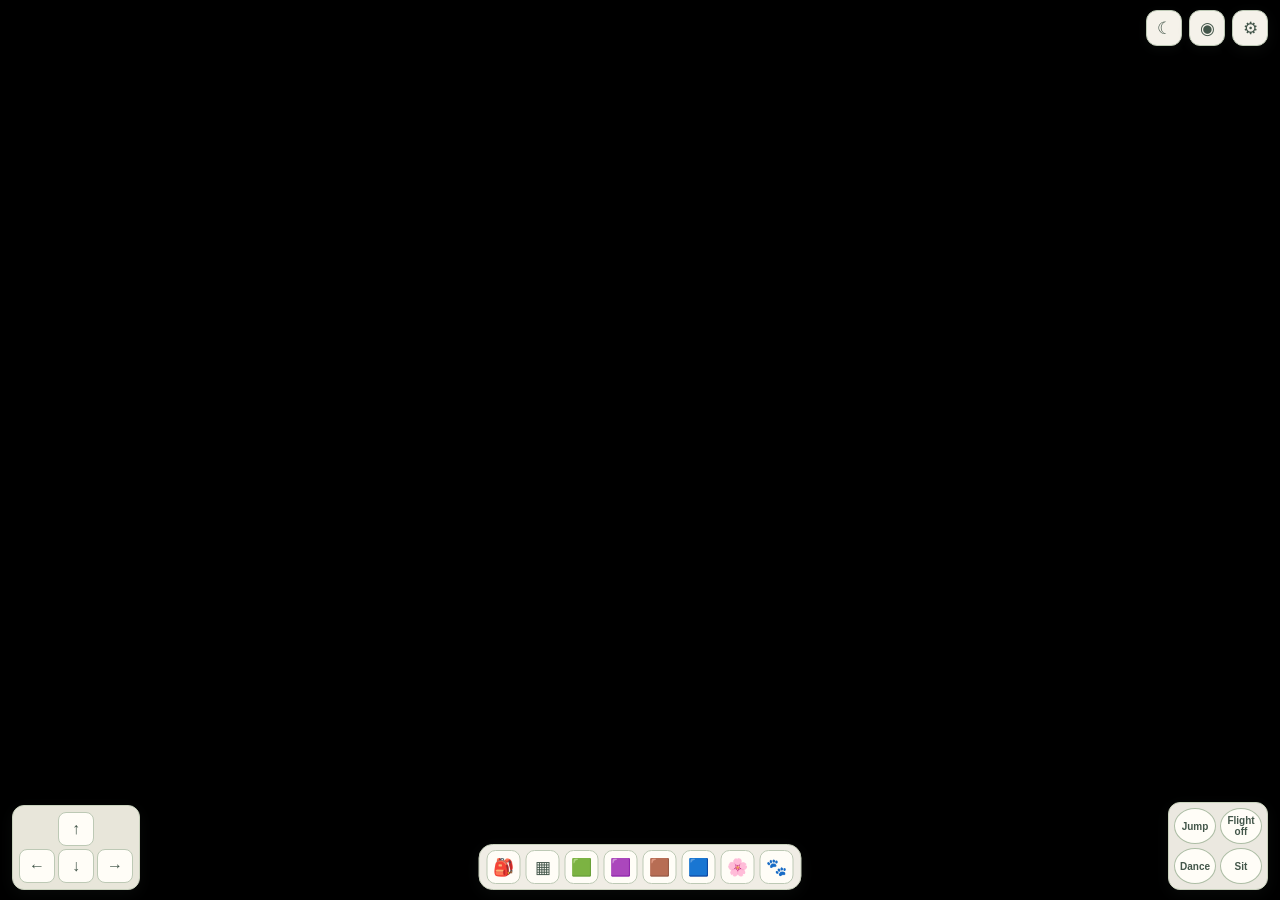
==== offline/index.html @ 8db03ddc "Audit and fix starter clearing, device layout and iPad detection" ====
<!doctype html>
<html lang="en">
<head>
<meta charset="utf-8"><meta name="viewport" content="width=device-width,initial-scale=1,viewport-fit=cover,maximum-scale=1,user-scalable=no">
<meta http-equiv="Content-Security-Policy" content="default-src 'none'; script-src 'self'; style-src 'unsafe-inline'; manifest-src 'self'; img-src 'self' data: blob:; connect-src 'self'; worker-src 'self'; font-src 'none'; object-src 'none'; base-uri 'none'; form-action 'none'">
<meta name="theme-color" content="#f3ecdc">
<link rel="manifest" href="../manifest.json">
<link rel="icon" type="image/svg+xml" href="../diycraft-icon.svg">
<link rel="apple-touch-icon" sizes="192x192" href="../diycraft-icon-192.png">
<title>DIYCraft — Peaceful Painterly World</title>
<style>
:root{color-scheme:light;--paper:#f6f0e3;--ink:#43564a;--muted:#718075}
*{box-sizing:border-box}html,body{margin:0;width:100%;height:100%;overflow:hidden;background:var(--paper);font-family:Arial,sans-serif;color:var(--ink)}
#three-world{position:absolute;inset:0;width:100%;height:100%;display:block;touch-action:none}
#world-feedback{position:fixed;z-index:11;left:50%;bottom:calc(18px + env(safe-area-inset-bottom));transform:translateX(-50%);max-width:min(90vw,440px);padding:10px 15px;border:1px solid #b8c9b2;border-radius:12px;background:rgba(48,68,52,.95);box-shadow:0 5px 20px #233a2b38;color:#fffdf5;font:600 13px/1.4 Arial,sans-serif;text-align:center;pointer-events:none}
#world-feedback[hidden]{display:none!important}
.panel{position:absolute;z-index:2;left:14px;top:14px;max-width:min(520px,calc(100vw - 28px));max-height:calc(100dvh - 28px);overflow:auto;padding:12px 14px;background:rgba(255,252,244,.94);border:1px solid #c9d2bd;border-radius:14px;box-shadow:0 5px 22px #43564a18}
h1{font:700 15px Georgia,serif;margin:0 0 5px}.sub{font-size:11px;color:var(--muted);line-height:1.4}
.toolbar{display:flex;flex-wrap:wrap;gap:7px;margin-top:10px;align-items:center}
button,select,input{font:12px Arial,sans-serif;color:var(--ink);background:#fffdf7;border:1px solid #bdc9b5;border-radius:8px;padding:7px 9px}
button{cursor:pointer}button:disabled{opacity:.45;cursor:not-allowed}
#color{width:35px;height:32px;padding:2px}#status{font:11px/1.45 Arial,sans-serif;color:var(--muted);margin-top:8px;max-width:390px}

#player-controls{position:absolute;z-index:3;left:14px;bottom:14px;padding:10px;background:#fffdf0e8;border:1px solid #c9d2bd;border-radius:14px;box-shadow:0 4px 16px #43564a22;touch-action:none}
#player-controls[hidden]{display:none}.dpad{display:grid;grid-template-columns:repeat(3,48px);grid-template-rows:repeat(2,46px);gap:5px}
.dpad button{font-size:18px;font-weight:700;padding:0;touch-action:none;user-select:none;-webkit-user-select:none}
.dpad button[data-move="forward"]{grid-column:2;grid-row:1}.dpad button[data-move="left"]{grid-column:1;grid-row:2}.dpad button[data-move="back"]{grid-column:2;grid-row:2}.dpad button[data-move="right"]{grid-column:3;grid-row:2}
#play-instructions{font-size:10px;line-height:1.35;color:var(--muted);margin-top:6px;max-width:150px}
/* Shared neighbor coloring activity */
#neighbor-coloring[hidden]{display:none!important}
.neighbor-color-shade{position:fixed;z-index:20;inset:0;display:flex;align-items:center;justify-content:center;padding:12px;background:rgba(39,55,43,.58);backdrop-filter:blur(5px)}
.neighbor-color-panel{width:min(820px,100%);max-height:94vh;overflow:auto;padding:16px;background:#fffdf5;border:1px solid #c9d2bd;border-radius:18px;box-shadow:0 16px 50px #263c3250}
.neighbor-color-head,.neighbor-color-page-head,.neighbor-color-tools,.neighbor-color-actions{display:flex;align-items:center;gap:8px;flex-wrap:wrap}
.neighbor-color-head{justify-content:space-between;margin-bottom:8px}
.neighbor-color-head h2{font:700 19px Georgia,serif;margin:0;color:#405a46}
.neighbor-color-note{font-size:12px;line-height:1.45;color:#718075;margin:6px 0 12px}
.neighbor-color-templates{display:grid;grid-template-columns:repeat(3,minmax(0,1fr));gap:10px}
.neighbor-color-template{min-width:0;padding:8px;background:#f5f1e7;border:1px solid #d9dfd2;border-radius:12px;text-align:left}
.neighbor-color-template img{display:block;width:100%;aspect-ratio:640/460;object-fit:contain;background:#fffdf8;border:1px solid #e8e2d5;border-radius:8px}
.neighbor-color-template span{display:block;margin-top:6px;font-size:12px;font-weight:700}
.neighbor-color-work[hidden]{display:none!important}
.neighbor-color-page-head{justify-content:space-between;margin:8px 0}
.neighbor-color-page-title{font-size:13px;font-weight:700}
.neighbor-color-canvas-wrap{position:relative;width:100%;max-width:760px;margin:0 auto;background:#fffdf8;border:1px solid #e4ddce;border-radius:12px;overflow:hidden}
#neighbor-color-canvas{display:block;width:100%;height:auto;touch-action:none;background:#fffdf8}
#neighbor-color-cursor{position:absolute;left:0;top:0;width:16px;height:16px;border:2px solid white;border-radius:50%;box-shadow:0 0 0 2px #54684d88;pointer-events:none;opacity:0;transform:translate(-50%,-50%);transition:opacity .12s}
#neighbor-color-cursor.active{opacity:1}
.neighbor-color-live{display:flex;align-items:center;gap:10px;margin:10px 0;padding:9px 11px;background:#edf4e8;border:1px solid #dce7d5;border-radius:12px}
.neighbor-color-avatar{font-size:25px}
.neighbor-color-live-copy{flex:1;min-width:0}
.neighbor-color-live-copy strong{display:block;font-size:12px}
.neighbor-color-live-copy small{display:block;color:#657563;font-size:11px;line-height:1.4;margin-top:2px}
.neighbor-color-progress{height:6px;margin-top:7px;background:#d9e3d3;border-radius:8px;overflow:hidden}
#neighbor-color-progress-fill{display:block;width:0;height:100%;background:#8aaa79;transition:width .2s}
.neighbor-color-tools{display:flex;align-items:center;gap:8px;flex-wrap:wrap;margin:8px 0}
.neighbor-color-tools label{display:flex;align-items:center;gap:5px;font-size:11px;color:#657563}
#neighbor-color-color{width:36px;height:32px;padding:2px}
#neighbor-color-brush{width:105px}
.neighbor-color-tools button,.neighbor-color-actions button{padding:8px 10px}
.neighbor-color-actions{justify-content:space-between;margin-top:8px}
.neighbor-color-help{font-size:11px;line-height:1.45;color:#718075;margin:9px 0 0}
/* Isolated 60-slot pouches and crafting panel */
#inventory-panel[hidden]{display:none!important}
.inventory-shade{position:fixed;z-index:24;inset:0;display:flex;align-items:center;justify-content:center;padding:10px;background:rgba(39,55,43,.56);backdrop-filter:blur(4px)}
.inventory-panel{width:min(680px,100%);max-height:94vh;overflow:auto;padding:14px;background:#fffdf5;border:1px solid #c9d2bd;border-radius:16px;box-shadow:0 16px 50px #263c3250}
.inventory-head{display:flex;align-items:center;justify-content:space-between;gap:10px}
.inventory-head h2{font:700 18px Georgia,serif;margin:0;color:#405a46}
.inventory-tabs{display:flex;flex-wrap:wrap;gap:6px;margin:12px 0 8px}
.inventory-tabs button{font-size:11px;padding:7px 9px}
.inventory-tabs button.active{background:#e4eddf;border-color:#8aaa79}
.inventory-summary,.inventory-feedback,.inventory-help{font-size:11px;line-height:1.45;color:#718075;margin:7px 0}
.inventory-grid{display:grid;grid-template-columns:repeat(6,minmax(0,1fr));gap:6px;margin:10px 0}
.inventory-slot{min-width:0;min-height:67px;padding:5px 3px;display:flex;flex-direction:column;align-items:center;justify-content:center;gap:2px;background:#f5f1e7;border:1px solid #e1dccf;border-radius:9px;text-align:center}
.inventory-slot.item{background:#fffdf8;border-color:#cbd6c1}
.inventory-slot.bucket{cursor:pointer}
.inventory-slot small{max-width:100%;overflow-wrap:anywhere;font-size:9px;line-height:1.2;color:#617261}
.inventory-slot .inventory-icon{font-size:19px;line-height:1.1}
.inventory-slot .inventory-count{font-size:9px;font-weight:700;color:#405a46}
.inventory-recipes{display:grid;grid-template-columns:repeat(2,minmax(0,1fr));gap:8px;margin-top:10px}
.inventory-recipe{padding:10px;background:#f5f1e7;border:1px solid #d9dfd2;border-radius:11px}
.inventory-recipe strong{display:block;font-size:12px}
.inventory-recipe p{font-size:11px;line-height:1.4;color:#718075;margin:5px 0 8px}
.inventory-recipe button{width:100%;font-weight:700}
@media(max-width:420px){.inventory-panel{padding:10px}.inventory-grid{grid-template-columns:repeat(5,minmax(0,1fr));gap:4px}.inventory-slot{min-height:62px}.inventory-tabs{gap:4px}.inventory-tabs button{padding:6px;font-size:10px}.inventory-recipes{grid-template-columns:1fr}}
/* Gentle animal-care interaction */
#animal-care[hidden],#animal-care-flash[hidden]{display:none!important}
.animal-care-shade{position:fixed;z-index:22;inset:0;display:flex;align-items:center;justify-content:center;padding:12px;background:rgba(39,55,43,.58);backdrop-filter:blur(5px)}
.animal-care-panel{width:min(420px,100%);padding:17px;background:#fffdf5;border:1px solid #c9d2bd;border-radius:18px;box-shadow:0 16px 50px #263c3250}
.animal-care-head{display:flex;align-items:center;justify-content:space-between;gap:8px}
.animal-care-head h2{font:700 19px Georgia,serif;margin:0;color:#405a46}
.animal-care-note{font-size:12px;line-height:1.5;color:#718075;margin:12px 0}
.animal-care-grid{display:grid;grid-template-columns:repeat(2,minmax(0,1fr));gap:8px;margin:14px 0}
.animal-care-grid button{min-height:58px;padding:9px;font-size:13px;font-weight:700}
.animal-care-feedback{padding:12px;border-radius:12px;background:#eaf4e6;color:#31543c;font-size:13px;font-weight:750;min-height:44px}
.animal-care-help{font-size:11px;line-height:1.45;color:#718075;margin:10px 0 0}
#animal-care-flash{position:fixed;z-index:5;pointer-events:none;transform:translate(-50%,-100%);font:30px/1 Arial,sans-serif;filter:drop-shadow(0 2px 4px #263c3266)}
@media(max-width:600px){.animal-care-shade{padding:8px}.animal-care-panel{padding:13px;border-radius:15px}.animal-care-head h2{font-size:17px}.animal-care-grid button{font-size:12px;padding:8px 5px}}
@media(max-width:600px){
 .neighbor-color-shade{padding:7px}
 .neighbor-color-panel{max-height:96vh;padding:11px;border-radius:14px}
 .neighbor-color-templates{grid-template-columns:repeat(2,minmax(0,1fr));gap:7px}
 .neighbor-color-template{padding:6px}
 .neighbor-color-template span{font-size:11px}
 .neighbor-color-head h2{font-size:16px}
 .neighbor-color-tools{gap:6px}
 .neighbor-color-tools label{font-size:10px}
 .neighbor-color-tools button,.neighbor-color-actions button{padding:7px 8px;font-size:11px}
}
/* Calm, grouped control panel: one place for options, with collapsible sections. */
.toolbar{display:grid;grid-template-columns:minmax(0,1fr);gap:9px;align-items:stretch;margin-top:10px}
.settings-section{border:1px solid #d1d8c8;border-radius:13px;background:rgba(255,253,246,.84);overflow:hidden}
.settings-section>summary{padding:11px 13px;font-weight:700;cursor:pointer;list-style:none;display:flex;align-items:center;gap:9px}
.settings-section>summary::-webkit-details-marker{display:none}
.settings-section>summary:before{content:"＋";font-size:15px;color:#647c5d}
.settings-section[open]>summary:before{content:"−"}
.settings-section-controls{display:flex;flex-wrap:wrap;align-items:center;gap:9px;padding:10px 12px 13px;border-top:1px solid #e1e5da}
.settings-section-controls label{display:flex;align-items:center;gap:6px;flex-wrap:wrap}
.settings-section-controls select{max-width:100%}
#add,#remove,#water-add,#fill-hole,#dig-ground{display:none!important}
#settings-panel{width:min(560px,calc(100vw - 28px))}
@media(max-width:600px){.settings-section>summary{padding:12px;font-size:16px}.settings-section-controls{gap:7px;padding:9px}.settings-section-controls button,.settings-section-controls select{min-height:40px}}
@media(max-width:600px){.panel{left:8px;top:8px;max-height:46vh;overflow:auto}.toolbar{gap:5px}button,select{padding:6px 7px}#player-controls{left:8px;bottom:8px;padding:7px}.dpad{grid-template-columns:repeat(3,44px);grid-template-rows:repeat(2,42px)}}


#world-feedback{bottom:calc(18px + env(safe-area-inset-bottom))}

/* Compact settings entry point; the full build/save dashboard stays mounted while collapsed. */
#settings-toggle{position:fixed;z-index:13;left:14px;top:14px;width:44px;height:44px;padding:0;border:1px solid #bdc9b5;border-radius:50%;background:rgba(255,252,244,.96);box-shadow:0 4px 16px #43564a25;font-size:23px;line-height:1;touch-action:manipulation}
#settings-toggle:focus-visible,#settings-close:focus-visible,.player-action-button:focus-visible{outline:3px solid #789d72;outline-offset:3px}
#settings-panel{position:fixed;z-index:12;left:14px;top:68px;right:auto;width:min(540px,calc(100vw - 28px));max-height:min(78dvh,calc(100dvh - 82px));overflow:auto}
#settings-panel[hidden]{display:none!important}
.settings-heading{display:flex;align-items:center;justify-content:space-between;gap:10px;margin-bottom:5px}
.settings-heading h1{margin:0}
#settings-close{flex:0 0 auto;padding:6px 9px}
#flight-vertical-controls{position:absolute;left:calc(100% + 8px);bottom:0;display:grid;grid-template-rows:repeat(2,42px);gap:5px;padding:6px;background:rgba(255,252,244,.94);border:1px solid #c9d2bd;border-radius:12px;box-shadow:0 4px 16px #43564a22}
#flight-vertical-controls[hidden]{display:none!important}
.flight-vertical-button{width:56px;height:42px;min-width:56px;padding:3px 4px;font-size:11px;font-weight:700;touch-action:none;user-select:none;-webkit-user-select:none}
#player-actions{position:fixed;z-index:4;right:14px;bottom:calc(14px + env(safe-area-inset-bottom));display:flex;align-items:flex-end;gap:10px;padding:7px;background:rgba(255,252,244,.92);border:1px solid #c9d2bd;border-radius:18px;box-shadow:0 4px 16px #43564a22;touch-action:none}
#player-actions[hidden]{display:none!important}
.player-action-button{width:64px;height:64px;min-width:64px;padding:0;border-radius:50%;font-size:13px;font-weight:700;background:#fffdf7;border-color:#aebea6;touch-action:none;user-select:none;-webkit-user-select:none}
#player-controls{bottom:calc(14px + env(safe-area-inset-bottom));left:calc(14px + env(safe-area-inset-left))}
@media(max-width:600px){
 #settings-toggle{left:8px;top:8px}
 #settings-panel{left:8px;top:60px;width:calc(100vw - 16px);max-height:min(64dvh,calc(100dvh - 72px))}
 
 #player-controls{left:8px;bottom:calc(8px + env(safe-area-inset-bottom));padding:7px}
 #player-actions{right:8px;bottom:calc(8px + env(safe-area-inset-bottom));gap:7px;padding:5px}
 .player-action-button{width:58px;height:58px;min-width:58px;font-size:12px}
}

/* Isolated Character Studio */
#character-studio[hidden]{display:none!important}
.character-shade{position:fixed;z-index:26;inset:0;display:flex;align-items:center;justify-content:center;padding:10px;background:rgba(39,55,43,.58);backdrop-filter:blur(5px)}
.character-panel{width:min(680px,100%);max-height:95vh;overflow:auto;padding:15px;background:#fffdf5;border:1px solid #c9d2bd;border-radius:17px;box-shadow:0 16px 50px #263c3250}
.character-head{display:flex;align-items:center;justify-content:space-between;gap:10px}.character-head h2{font:700 19px Georgia,serif;margin:0;color:#405a46}
.character-note{font-size:11px;line-height:1.45;color:#718075;margin:8px 0 12px}
.character-presets{display:grid;grid-template-columns:repeat(4,minmax(0,1fr));gap:7px}
.character-preset{display:flex;flex-direction:column;align-items:flex-start;gap:4px;padding:8px;background:#f5f1e7;text-align:left;min-width:0}
.character-preset.active{background:#e8f0e3;border-color:#8aaa79;box-shadow:inset 0 0 0 1px #8aaa79}
.character-preset strong{font-size:11px}.character-preset small{font-size:9px;color:#718075;line-height:1.3}.character-preset .look-icon{font-size:20px}
.character-preview-card{display:flex;align-items:center;gap:12px;padding:10px;margin:12px 0;background:#eef3e8;border:1px solid #dce6d4;border-radius:12px}
#character-preview{display:block;width:112px;height:124px;flex:0 0 112px;border:1px solid #d2e0da;border-radius:9px;background:#dcecf0}
.character-preview-copy{font-size:12px;line-height:1.5}.character-preview-copy strong{font-size:13px}.character-preview-copy small{display:block;color:#718075}
.character-section{font:700 12px Georgia,serif;color:#526b55;margin:13px 0 7px}
.character-fields{display:grid;grid-template-columns:repeat(4,minmax(0,1fr));gap:8px}
.character-fields label{display:flex;flex-direction:column;gap:4px;font-size:10px;color:#657563}
.character-fields select{width:100%;min-width:0}.character-fields input[type=color]{width:100%;height:34px;padding:2px}
.character-actions{display:flex;gap:8px;justify-content:flex-end;margin-top:12px}.character-actions button{min-width:120px}
#character-feedback{font-size:11px;line-height:1.4;color:#718075;min-height:16px;margin:8px 0 0}
@media(max-width:560px){.character-panel{padding:11px;max-height:96vh}.character-head h2{font-size:17px}.character-presets{grid-template-columns:repeat(2,minmax(0,1fr))}.character-fields{grid-template-columns:repeat(2,minmax(0,1fr))}.character-preview-card{gap:9px}#character-preview{width:92px;height:104px;flex-basis:92px}}

/* Art Studio and saved gallery */
#art-studio[hidden],#gallery-panel[hidden]{display:none!important}
.art-shade{position:fixed;z-index:27;inset:0;display:flex;align-items:center;justify-content:center;padding:10px;background:rgba(39,55,43,.58);backdrop-filter:blur(5px)}
.art-panel,.gallery-panel{width:min(760px,100%);max-height:95vh;overflow:auto;padding:15px;background:#fffdf5;border:1px solid #c9d2bd;border-radius:17px;box-shadow:0 16px 50px #263c3250}
.art-head,.gallery-head{display:flex;align-items:center;justify-content:space-between;gap:10px}.art-head h2,.gallery-head h2{font:700 19px Georgia,serif;margin:0;color:#405a46}
.art-note,.gallery-note{font-size:11px;line-height:1.45;color:#718075;margin:8px 0 12px}
.art-tools{display:flex;align-items:center;gap:10px;flex-wrap:wrap;margin:10px 0}.art-tools label{display:flex;align-items:center;gap:6px;font-size:11px;color:#657563}
#art-paint-color{width:38px;height:33px;padding:2px}#art-brush-size{width:125px}
#art-canvas{display:block;width:100%;height:auto;max-height:56vh;object-fit:contain;border:1px solid #e1dccf;border-radius:10px;background:#fffdf8;touch-action:none;cursor:crosshair}
.art-name-row{display:flex;align-items:center;gap:8px;margin:10px 0}.art-name-row label{font-size:11px;color:#657563;flex:0 0 auto}.art-name-row input{flex:1;min-width:0}
.art-actions{display:flex;flex-wrap:wrap;justify-content:space-between;gap:8px;margin-top:10px}.art-actions button{min-height:36px}
#art-feedback{font-size:11px;line-height:1.4;color:#718075;min-height:16px;margin:7px 0 0}
.gallery-grid{display:grid;grid-template-columns:repeat(3,minmax(0,1fr));gap:10px;margin-top:12px}
.gallery-card{min-width:0;padding:8px;background:#f5f1e7;border:1px solid #d9dfd2;border-radius:12px}
.gallery-card img{display:block;width:100%;aspect-ratio:640/390;object-fit:contain;background:#fffdf8;border:1px solid #e8e2d5;border-radius:8px}
.gallery-card strong{display:block;overflow-wrap:anywhere;margin-top:7px;font-size:11px;color:#526b55}
.gallery-empty{padding:20px 10px;text-align:center;font-size:12px;color:#718075;background:#f5f1e7;border-radius:10px}
@media(max-width:560px){.art-panel,.gallery-panel{padding:11px;max-height:96vh}.art-head h2,.gallery-head h2{font-size:17px}.gallery-grid{grid-template-columns:repeat(2,minmax(0,1fr))}.art-name-row{align-items:stretch;flex-direction:column;gap:4px}#art-canvas{max-height:48vh}}

/* JSON backup / restore controls */
.backup-controls{display:flex;align-items:center;gap:8px;flex-wrap:wrap;padding:8px 10px;margin:8px 0;background:#f3f1e7;border:1px solid #dce2d4;border-radius:10px}
.backup-controls label{display:flex;align-items:center;gap:6px;min-width:0;font-size:11px;color:#586b58}
#world-name{width:min(230px,45vw);min-width:110px;padding:7px;border:1px solid #cdd5c8;border-radius:7px;background:#fffdf8;color:#435244}
#backup-restore{max-width:170px;font-size:10px}
#backup-feedback{font-size:11px;line-height:1.4;color:#718075;min-height:16px;margin:4px 2px 8px}
.backup-controls button{min-height:34px}
@media(max-width:560px){.backup-controls{gap:6px;padding:8px}.backup-controls label{flex:1 1 100%}#world-name{width:100%;flex:1}#backup-restore{max-width:100%}.backup-controls button{flex:1 1 46%}}

.design-shade[hidden]{display:none!important}
.design-shade{position:fixed;z-index:29;inset:0;display:flex;align-items:center;justify-content:center;padding:10px;background:rgba(39,55,43,.58);backdrop-filter:blur(5px)}
.design-panel{width:min(520px,100%);max-height:94vh;overflow:auto;padding:15px;background:#fffdf5;border:1px solid #c9d2bd;border-radius:16px;box-shadow:0 16px 50px #263c3250}
.design-head{display:flex;align-items:center;justify-content:space-between;gap:8px}.design-head h2{font:700 18px Georgia,serif;margin:0;color:#405a46}
.design-note{font-size:11px;line-height:1.45;color:#718075;margin:8px 0 12px}
.design-fields{display:grid;grid-template-columns:repeat(2,minmax(0,1fr));gap:10px}
.design-fields label{display:flex;flex-direction:column;gap:5px;font-size:11px;color:#657563}
.design-fields input[type=color]{width:100%;height:38px;padding:2px}.design-fields select{width:100%}
.design-preview{display:flex;align-items:center;gap:12px;margin:10px 0;padding:10px;background:#eef3e8;border:1px solid #dce6d4;border-radius:10px}
.design-chip{width:64px;height:54px;flex:0 0 64px;border:2px solid #fff;border-radius:8px;box-shadow:0 1px 4px #0002}
.design-preview-copy{font-size:11px;line-height:1.5}.design-preview-copy strong{display:block;font-size:12px}
.design-actions{display:flex;justify-content:flex-end;gap:8px;margin-top:12px}
.inventory-actions{display:flex;justify-content:flex-end;gap:8px;margin-top:9px}
@media(max-width:560px){.design-panel{padding:11px;max-height:96vh}.design-head h2{font-size:16px}.design-fields{grid-template-columns:1fr}}

/* Compact tap-first HUD */
#top-controls{position:fixed;z-index:13;top:calc(10px + env(safe-area-inset-top));right:12px;display:flex;gap:7px}
/* Override the legacy fixed upper-left gear rule: the gear is a normal
   member of the top-right utility row, not its own positioned layer. */
#top-controls #settings-toggle{position:relative;inset:auto;z-index:auto;left:auto;right:auto;top:auto;bottom:auto;width:36px;height:36px;min-width:36px;border-radius:11px;font-size:17px;order:3}
.hud-icon-button{width:36px;height:36px;min-width:36px;padding:0;display:grid;place-items:center;border:1px solid #bdc9b5;border-radius:11px;background:rgba(255,252,244,.96);box-shadow:0 3px 12px #43564a22;font-size:17px;line-height:1;touch-action:manipulation}
.hud-icon-button:focus-visible,.hud-tool:focus-visible,.hud-action:focus-visible{outline:3px solid #789d72;outline-offset:2px}
#settings-panel{position:fixed;z-index:16;left:auto;right:10px;top:calc(54px + env(safe-area-inset-top));width:min(560px,calc(100vw - 20px));max-height:min(72dvh,calc(100dvh - 70px));}
#settings-panel[hidden]{display:none!important}
#settings-panel .settings-heading{display:flex;align-items:center;justify-content:space-between;gap:12px}
#settings-panel .settings-section>summary{font-size:13px;padding:9px 11px}
#settings-panel .settings-section-controls{gap:7px;padding:8px 10px}
#settings-panel .backup-controls{display:flex;flex-wrap:wrap;gap:7px}
#settings-panel details.settings-section:first-child>summary{border-top:0}
#hud-dismiss[hidden],#sleep-menu[hidden],#view-menu[hidden],#quick-picker[hidden]{display:none!important}
#hud-dismiss{position:fixed;z-index:30;inset:0;background:transparent}
.hud-popover{position:fixed;z-index:36;top:calc(54px + env(safe-area-inset-top));right:12px;width:min(260px,calc(100vw - 24px));padding:10px;background:rgba(255,252,244,.98);border:1px solid #c9d2bd;border-radius:13px;box-shadow:0 8px 28px #263c3233;display:grid;gap:7px}
.hud-popover button,.hud-picker-button{min-height:36px;padding:8px 10px;text-align:left;font-size:12px}
#quick-picker{position:fixed;z-index:37;left:50%;bottom:calc(72px + env(safe-area-inset-bottom));transform:translateX(-50%);width:min(420px,calc(100vw - 24px));max-height:min(48dvh,420px);overflow:auto;padding:12px;background:rgba(255,252,244,.98);border:1px solid #c9d2bd;border-radius:14px;box-shadow:0 8px 28px #263c3233}
.hud-picker-head{display:flex;align-items:center;justify-content:space-between;gap:8px;margin-bottom:9px}
.hud-picker-head strong{font:700 14px Georgia,serif;color:#405a46}
.hud-picker-head button{width:30px;height:30px;padding:0}
.hud-picker-grid,.hud-choice-grid{display:grid;grid-template-columns:repeat(auto-fit,minmax(88px,1fr));gap:6px}
.hud-picker-grid button,.hud-choice-button{min-height:36px;padding:7px 8px;font-size:11px}
.hud-choice-group{display:grid;gap:5px;min-width:0}
.hud-choice-title{font-size:11px;font-weight:700;color:#60725f}
.hud-choice-button.active,.hud-picker-grid button.active{background:#e4eddf;border-color:#8aaa79;box-shadow:inset 0 0 0 1px #8aaa79}
.hud-native-choice{position:absolute!important;width:1px!important;height:1px!important;opacity:0!important;pointer-events:none!important;clip-path:inset(50%)!important}
.hud-color-choice{display:flex;align-items:center;justify-content:space-between;gap:10px;margin:9px 0;font-size:12px}
.hud-color-choice input{width:48px;height:34px;padding:2px}
.hud-picker-primary{width:100%;margin-top:8px;text-align:center!important;font-weight:700!important;background:#e4eddf!important}
.hud-picker-note{font-size:11px;line-height:1.4;color:#718075;margin:8px 0 0}
#build-toolbar{position:fixed;z-index:18;left:50%;bottom:calc(10px + env(safe-area-inset-bottom));transform:translateX(-50%);display:flex;align-items:center;justify-content:center;gap:5px;padding:5px 7px;background:rgba(255,252,244,.94);border:1px solid #c9d2bd;border-radius:14px;box-shadow:0 4px 16px #43564a22;max-width:calc(100vw - 24px);overflow-x:auto;overscroll-behavior-x:contain;scrollbar-width:none}
#build-toolbar::-webkit-scrollbar{display:none}
.hud-tool{width:34px;height:34px;min-width:34px;padding:0;display:grid;place-items:center;border-radius:9px;font-size:17px;line-height:1;touch-action:manipulation}
#player-controls{z-index:18;left:12px;bottom:calc(10px + env(safe-area-inset-bottom));padding:6px;border-radius:12px}
#player-controls .dpad{grid-template-columns:repeat(3,36px);grid-template-rows:repeat(2,34px);gap:3px}
#player-controls .dpad button{font-size:16px;min-width:36px;min-height:34px}
#player-controls .dpad button[data-move="forward"]{grid-column:2;grid-row:1}
#player-controls .dpad button[data-move="left"]{grid-column:1;grid-row:2}
#player-controls .dpad button[data-move="back"]{grid-column:2;grid-row:2}
#player-controls .dpad button[data-move="right"]{grid-column:3;grid-row:2}
#play-instructions{display:none}
#player-actions{z-index:18;right:12px;bottom:calc(10px + env(safe-area-inset-bottom));display:grid;grid-template-columns:repeat(2,42px);gap:4px;padding:5px;border-radius:12px}
.player-action-button{width:42px;height:36px;min-width:42px;padding:3px;font-size:10px;line-height:1.1}
#dance,#sit{font-size:10px}
@media(max-width:700px){
 #top-controls{top:calc(8px + env(safe-area-inset-top));right:8px;gap:5px}
 .hud-icon-button{width:34px;height:34px;min-width:34px;font-size:16px}
 #top-controls #settings-toggle{width:34px;height:34px;min-width:34px;font-size:16px}
 #settings-panel{top:calc(50px + env(safe-area-inset-top));right:8px;width:calc(100vw - 16px);max-height:64dvh}
 #build-toolbar{bottom:calc(102px + env(safe-area-inset-bottom));width:calc(100vw - 16px);justify-content:flex-start}
 #player-controls{left:8px;bottom:calc(8px + env(safe-area-inset-bottom));padding:5px}
 #flight-vertical-controls{left:calc(100% + 5px);grid-template-rows:repeat(2,34px);gap:3px;padding:4px}
 .flight-vertical-button{width:50px;height:34px;min-width:50px;padding:2px;font-size:10px}
 #player-actions{right:8px;bottom:calc(8px + env(safe-area-inset-bottom));gap:3px;padding:4px}
 #quick-picker{bottom:calc(148px + env(safe-area-inset-bottom));max-height:42dvh}
}
@media(max-height:520px) and (orientation:landscape){
 #build-toolbar{bottom:calc(8px + env(safe-area-inset-bottom));left:50%;width:auto;max-width:42vw}
 #player-controls,#player-actions{bottom:calc(8px + env(safe-area-inset-bottom))}
 #quick-picker{bottom:calc(64px + env(safe-area-inset-bottom));max-height:58dvh}
}
@media(min-width:701px) and (max-width:960px){
 #build-toolbar{bottom:calc(100px + env(safe-area-inset-bottom))}
 #quick-picker{bottom:calc(148px + env(safe-area-inset-bottom));max-height:min(48dvh,420px)}
}

</style></head>
<body>
<canvas id="three-world" aria-label="Three-dimensional DIYCraft world: tap to build or fill a hole, press and hold for 0.6 seconds to dig or remove a block, drag to look around" title="Tap to build or fill · Hold 0.6s to dig or remove · Drag to look around"></canvas>
<div id="world-feedback" role="status" aria-live="polite" hidden></div>
<div id="top-controls" aria-label="World controls">
 <button id="settings-toggle" class="hud-icon-button" type="button" aria-label="Open setup settings" aria-controls="settings-panel" aria-expanded="false" title="Setup settings">⚙</button>
 <button id="sleep-toggle" class="hud-icon-button" type="button" aria-label="Sleeping options" aria-controls="sleep-menu" aria-expanded="false" title="Sleeping options">☾</button>
 <button id="view-toggle" class="hud-icon-button" type="button" aria-label="Viewing options" aria-controls="view-menu" aria-expanded="false" title="Viewing options">◉</button>
</div>
<div id="hud-dismiss" hidden aria-hidden="true"></div>
<div id="sleep-menu" class="hud-popover" hidden aria-label="Sleeping options">
 <button type="button" data-sleep-action="sleep">Sleep here</button>
 <button type="button" data-sleep-action="transformer">Transformer sleep</button>
 <button type="button" data-sleep-action="set-bed">Set home bed</button>
 <button type="button" data-sleep-action="go-home">Go home and sleep</button>
</div>
<div id="view-menu" class="hud-popover" hidden aria-label="Viewing options">
 <button type="button" data-view-mode="build">Build view</button>
 <button type="button" data-view-mode="third">Third-person view</button>
 <button type="button" data-view-mode="first">First-person view</button>
 <button type="button" data-view-mode="fullscreen">Full screen</button>
</div>
<section id="quick-picker" hidden aria-label="Quick selection panel">
 <div class="hud-picker-head"><strong id="quick-picker-title">Choose an option</strong><button id="quick-picker-close" type="button" aria-label="Close options">✕</button></div>
 <div id="quick-picker-content"></div>
</section>
<nav id="build-toolbar" aria-label="Building toolbar">
 <button class="hud-tool" type="button" data-hud-tool="inventory" aria-label="Inventory backpack" title="Inventory">🎒</button>
 <button class="hud-tool" type="button" data-hud-tool="tiles" aria-label="Tile designs" title="Tiles">▦</button>
 <button class="hud-tool" type="button" data-hud-tool="green" aria-label="Grass and leaves" title="Grass and leaves">🟩</button>
 <button class="hud-tool" type="button" data-hud-tool="stone" aria-label="Stone design" title="Stone">🟪</button>
 <button class="hud-tool" type="button" data-hud-tool="dirt" aria-label="Dirt and soil" title="Dirt">🟫</button>
 <button class="hud-tool" type="button" data-hud-tool="water" aria-label="Water" title="Water">🟦</button>
 <button class="hud-tool" type="button" data-hud-tool="flower" aria-label="Flower colors" title="Flowers">🌸</button>
 <button class="hud-tool" type="button" data-hud-tool="animal" aria-label="Choose animal" title="Animals">🐾</button>
</nav>



<section id="settings-panel" class="panel" role="dialog" aria-labelledby="settings-title" aria-modal="false" hidden>
<div class="settings-heading"><h1 id="settings-title">DIYCraft · Peaceful Painterly World</h1><button id="settings-close" type="button" aria-label="Close settings">Close ✕</button></div>
<div class="sub">Explore, build, paint, and care for your world · Watercolor + colored-pencil texture</div>
 <div class="toolbar">
<details class="settings-section" open><summary>Build &amp; Materials</summary><div class="settings-section-controls">
<label for="block-type">Material <select id="block-type"><option value="grass">Grass</option><option value="water">Water</option><option value="dirt">Dirt</option><option value="stone">Stone</option><option value="wood">Wood</option><option value="leaves">Leaves</option><option value="brick">Brick</option><option value="glass">Glass</option><option value="sand">Sand</option><option value="snow">Snow</option><option value="flower">Flower</option><option value="tall_grass">Tall grass</option><option value="custom">Custom</option><option value="door">Door</option><option value="tile">Tile</option></select></label>
<label for="color">Custom color <input id="color" type="color" value="#70b85a" aria-label="Custom block color"></label><label for="door-style">Door style <select id="door-style"><option value="classic">Classic door</option><option value="window">Window door</option><option value="garden">Garden door</option></select></label>
<button id="add" type="button">Place on face</button><button id="door" type="button" disabled>Open / close door</button>
<label for="pattern">Tile pattern <select id="pattern" aria-label="Tile pattern"><option value="grid">Grid</option><option value="brick">Brick</option><option value="checker">Checker</option><option value="diagonal">Diagonal</option><option value="diamond">Diamond</option><option value="hexagon">Hexagon</option><option value="herringbone">Herringbone</option><option value="basket">Basket Weave</option><option value="mosaic">Mosaic</option><option value="terrazzo">Terrazzo</option><option value="waves">Waves</option><option value="dots">Dots</option><option value="floral">Floral</option><option value="stars">Stars</option><option value="sunburst">Sunburst</option><option value="scallop">Scallop</option><option value="parquet">Parquet</option><option value="pebble">Pebble</option><option value="cross">Cross</option><option value="spiral">Spiral</option></select></label><button id="apply-pattern" type="button" disabled>Apply tile pattern</button><button id="clear-placed" type="button">Clear placed blocks</button>
</div></details>
<details class="settings-section"><summary>World &amp; Water</summary><div class="settings-section-controls">
<label for="time-mode">Time of day <select id="time-mode" aria-label="Time of day"><option value="day">Day</option><option value="sunset">Sunset</option><option value="night">Night</option><option value="auto">Auto cycle</option></select></label>
<label for="water-x">Pool X <input id="water-x" type="number" value="14" step="1" aria-label="Water pool X coordinate"></label><label for="water-z">Pool Z <input id="water-z" type="number" value="-5" step="1" aria-label="Water pool Z coordinate"></label><button id="water-collect" type="button">Collect water</button><button id="fish-add" type="button">Add fish</button>
</div></details>
<details class="settings-section"><summary>Characters &amp; Animals</summary><div class="settings-section-controls">
<label for="animal-species">Animal <select id="animal-species" aria-label="Animal species"><option value="sheep">Sheep</option><option value="cat">Cat</option><option value="dog">Dog</option><option value="cow">Cow</option><option value="horse">Horse</option><option value="bird">Bird</option><option value="giraffe">Giraffe</option></select></label><button id="animal-place" type="button">Place an animal</button>
<label for="activity-mode">Activity <select id="activity-mode" aria-label="Character activity"><option value="sleep">Sleep here</option><option value="transformer">Transformer sleep</option><option value="sit">Sit</option><option value="work">Work</option><option value="dance">Dance</option><option value="stop">Stop activity</option></select></label><button id="activity-apply" type="button">Start activity</button><button id="set-home-bed" type="button">Set home bed</button><button id="go-home" type="button">Go home &amp; sleep</button><button id="play-mode" type="button">Enter Play Mode</button><button id="camera-mode" type="button" disabled>First person</button><button id="fullscreen-toggle" type="button" aria-label="Toggle full screen">Full screen</button>
</div></details>
<details class="settings-section"><summary>Creative Studios &amp; Collection</summary><div class="settings-section-controls">
<select id="bucket-item" aria-label="Choose a recovered Material Bucket item"><option value="">Bucket: none selected</option></select><button id="inventory-open" type="button">Pouches &amp; Crafting</button><button id="character-open" type="button">Character Studio</button><button id="art-open" type="button">Art Studio</button><button id="gallery-open" type="button">Gallery</button><button id="solid-design-open" type="button">Solid designer</button><button id="door-design-open" type="button">Door design</button><button id="tile-design-open" type="button">Tile design</button>
</div></details>
<div class="gesture-action-compat" hidden aria-hidden="true">
 <button id="remove" type="button" disabled>Remove</button>
 <button id="water-add" type="button">Add water</button>
 <button id="fill-hole" type="button">Fill hole</button>
 <button id="dig-ground" type="button">Dig ground</button>
</div></div>
<div class="backup-controls" aria-label="World name and backup controls">
 <label for="world-name">World name <input id="world-name" maxlength="30" value="My Peaceful World"></label>
 <button id="world-name-apply" type="button">Set name</button>
 <button id="save-now" type="button" class="primary">Save now</button>
 <button id="backup-download" type="button">Download backup</button>
 <label for="backup-restore">Restore backup <input id="backup-restore" type="file" accept=".json,.gz,.diycraft.gz,application/json,application/gzip"></label>
</div>
<div id="backup-feedback" aria-live="polite">Your world is saved locally on this device. Use Download backup to keep a portable copy.</div>
<div id="offline-ready-note" aria-live="polite">Preparing offline game files…</div>
<div id="status">Opening your saved world…</div>
</section>
<section id="player-controls" hidden aria-label="Touch movement controls">
 <div class="dpad">
  <button type="button" data-move="forward" aria-label="Move forward">↑</button>
  <button type="button" data-move="left" aria-label="Move left">←</button>
  <button type="button" data-move="back" aria-label="Move backward">↓</button>
  <button type="button" data-move="right" aria-label="Move right">→</button>
 </div>
 <div id="play-instructions">Hold arrows to move · Tap to build · Hold world to dig · Drag to look</div>
  <div id="flight-vertical-controls" hidden aria-label="Vertical flight controls">
   <button id="flight-rise" class="flight-vertical-button" type="button" data-flight-vertical="1" aria-label="Rise while flying" title="Rise">UP ↑</button>
   <button id="flight-descend" class="flight-vertical-button" type="button" data-flight-vertical="-1" aria-label="Descend while flying" title="Descend">DOWN ↓</button>
  </div>
</section>
<section id="player-actions" hidden aria-label="Touch action controls">
 <button id="jump" class="player-action-button" type="button" disabled aria-label="Jump">Jump</button>
 <button id="flight" class="player-action-button" type="button" disabled aria-label="Toggle flight">Fly</button>
  <button id="dance" class="player-action-button" type="button" aria-label="Dance">Dance</button>
  <button id="sit" class="player-action-button" type="button" aria-label="Sit">Sit</button>
</section>

<section id="neighbor-coloring" class="neighbor-color-shade" hidden aria-label="Color together with a neighbor">
 <div class="neighbor-color-panel" role="dialog" aria-modal="true" aria-labelledby="neighbor-color-title">
  <div class="neighbor-color-head"><h2 id="neighbor-color-title">🖍 Color together</h2><button id="neighbor-color-close" type="button">Close ✕</button></div>
  <p id="neighbor-color-note" class="neighbor-color-note">A kind neighbor is sitting with you for a quiet coloring activity. No talking is needed.</p>
  <div id="neighbor-color-templates" class="neighbor-color-templates" aria-label="Choose a coloring picture"></div>
  <div id="neighbor-color-work" class="neighbor-color-work" hidden>
   <div class="neighbor-color-page-head"><strong id="neighbor-color-page-title" class="neighbor-color-page-title">My coloring page</strong><button id="neighbor-color-back" type="button">Choose another picture</button></div>
   <div class="neighbor-color-canvas-wrap">
    <canvas id="neighbor-color-canvas" width="640" height="460" aria-label="Shared coloring page"></canvas>
    <div id="neighbor-color-cursor" aria-hidden="true"></div>
   </div>
   <div class="neighbor-color-live"><div class="neighbor-color-avatar">🧑‍🎨</div><div class="neighbor-color-live-copy"><strong id="neighbor-color-neighbor-title">Your neighbor is ready to color</strong><small id="neighbor-color-status">Their colors will appear on this same shared picture.</small><div class="neighbor-color-progress"><span id="neighbor-color-progress-fill"></span></div></div></div>
   <div class="neighbor-color-tools">
    <label>Color <input id="neighbor-color-color" type="color" value="#f3a45c"></label>
    <label>Brush <input id="neighbor-color-brush" type="range" min="4" max="34" value="13"></label>
    <button id="neighbor-color-fill" class="primary" type="button">🪣 Fill</button>
    <button id="neighbor-color-brush-tool" type="button">🖌 Brush</button>
    <button id="neighbor-color-undo" type="button">↶ Undo</button>
   </div>
   <div class="neighbor-color-actions"><button id="neighbor-color-reset" type="button">Start this picture again</button><button id="neighbor-color-save" class="primary" type="button">Save our picture</button></div>
   <p class="neighbor-color-help">Tap inside a closed shape to fill it, or choose Brush to color by hand. The neighbor adds a few colors to your shared picture. Your shared picture is saved with your world on this device.</p>
  </div>
 </div>
</section>
<section id="inventory-panel" class="inventory-shade" hidden aria-label="Pouches and crafting">
 <div class="inventory-panel" role="dialog" aria-modal="true" aria-labelledby="inventory-title">
  <div class="inventory-head"><h2 id="inventory-title">Your Pouches</h2><button id="inventory-close" type="button">Close ✕</button></div>
  <div class="inventory-tabs" role="tablist" aria-label="Inventory tabs">
   <button type="button" data-inventory-tab="materials" class="active">Resources · 60</button>
   <button type="button" data-inventory-tab="crafted">Crafted · 60</button>
   <button type="button" data-inventory-tab="bucket">Material Bucket</button>
   <button type="button" data-inventory-tab="recipes">Crafting</button>
  </div>
  <p id="inventory-summary" class="inventory-summary">Your resources, recovered materials, and crafted items are saved with your world.</p>
  <div id="inventory-slots" class="inventory-grid" aria-live="polite"></div>
  <div id="inventory-recipes" class="inventory-recipes" hidden></div>
  <p id="inventory-feedback" class="inventory-feedback" aria-live="polite"></p>
  <div class="inventory-actions"><button id="bucket-empty" type="button">Empty Material Bucket</button></div>
  <p class="inventory-help">These tools change your current world and save locally on this device.</p>
 </div>
</section>
<section id="character-studio" class="character-shade" hidden aria-label="Character Studio">
 <div class="character-panel" role="dialog" aria-modal="true" aria-labelledby="character-title">
  <div class="character-head"><h2 id="character-title">Character Studio</h2><button id="character-close" type="button">Close ✕</button></div>
  <p class="character-note">Choose a starter look, then make the hair, outfit, accessories and colors your own. Changes apply to your world and save automatically.</p>
  <div class="character-section">Starter looks</div>
  <div class="character-presets">
   <button type="button" class="character-preset" data-character-look="explorer"><span class="look-icon">🧥</span><strong>Garden Explorer</strong><small>Red hoodie · teal pants</small></button>
   <button type="button" class="character-preset" data-character-look="sunshine"><span class="look-icon">🌻</span><strong>Golden Sunshine</strong><small>Golden hair · bright overalls</small></button>
   <button type="button" class="character-preset" data-character-look="artist"><span class="look-icon">🎨</span><strong>Cozy Artist</strong><small>Soft sweater · flower clip</small></button>
   <button type="button" class="character-preset" data-character-look="garden"><span class="look-icon">🌸</span><strong>Garden Princess</strong><small>Long hair · pretty dress</small></button>
  </div>
  <div class="character-preview-card">
   <canvas id="character-preview" width="256" height="284" aria-label="Character appearance preview"></canvas>
   <div class="character-preview-copy"><strong>Your character</strong><small id="character-preview-description">Your style, your colors, your little world.</small><small>Preview updates as you customize.</small></div>
  </div>
  <div class="character-section">Hair, outfit and accessories</div>
  <div class="character-fields">
   <label>Hairstyle<select id="character-hair-style"><option value="short">Short</option><option value="bob">Bob</option><option value="long">Long</option><option value="ponytail">Ponytail</option><option value="pigtails">Pigtails</option><option value="curly">Curly</option><option value="buns">Buns</option></select></label>
   <label>Outfit<select id="character-outfit-style"><option value="hoodie">Hoodie</option><option value="sweater">Sweater</option><option value="overalls">Overalls</option><option value="dress">Dress</option><option value="tee">T-shirt</option></select></label>
   <label>Accessory<select id="character-accessory"><option value="none">None</option><option value="bow">Bow</option><option value="flower">Flower clip</option><option value="glasses">Glasses</option><option value="cap">Cap</option></select></label>
   <label>Accessory color<input id="character-accessory-color" type="color" value="#f4a8bb"></label>
  </div>
  <div class="character-section">Choose your colors</div>
  <div class="character-fields">
   <label>Hair color<input id="character-hair-color" type="color" value="#493127"></label>
   <label>Skin tone<input id="character-skin-color" type="color" value="#efc39d"></label>
   <label>Top color<input id="character-shirt-color" type="color" value="#d94b3d"></label>
   <label>Bottom color<input id="character-pants-color" type="color" value="#397d8f"></label>
   <label>Shoe color<input id="character-shoes-color" type="color" value="#bd4540"></label>
   <label>Eye color<input id="character-eyes-color" type="color" value="#302820"></label>
  </div>
  <p id="character-feedback" aria-live="polite">Your appearance changes are saved with your player.</p>
  <div class="character-actions"><button id="character-apply" class="primary" type="button">Apply to this world</button></div>
 </div>
</section>
<section id="art-studio" class="art-shade" hidden aria-label="Art Studio">
 <div class="art-panel" role="dialog" aria-modal="true" aria-labelledby="art-title">
  <div class="art-head"><h2 id="art-title">Art Studio</h2><button id="art-close" type="button">Close ✕</button></div>
  <p class="art-note">Draw with your mouse or finger. Your picture is saved as a PNG in your world gallery.</p>
  <div class="art-tools">
   <label>Color <input id="art-paint-color" type="color" value="#4c8d59"></label>
   <label>Brush <input id="art-brush-size" type="range" min="2" max="28" value="7"></label>
   <button id="art-clear" type="button">Clear drawing</button>
   <button id="art-invite" type="button">Invite a neighbor to color</button>
  </div>
  <canvas id="art-canvas" width="640" height="390" aria-label="Drawing canvas"></canvas>
  <div class="art-name-row"><label for="art-name">Name your artwork</label><input id="art-name" maxlength="28" value="My picture"></div>
  <div class="art-actions"><button id="art-save" class="primary" type="button">Save to crafted pouch</button><button id="art-view-gallery" type="button">View Gallery</button></div>
  <p id="art-feedback" aria-live="polite">Pictures are saved in your world gallery on this device.</p>
 </div>
</section>
<section id="gallery-panel" class="art-shade" hidden aria-label="Saved artwork gallery">
 <div class="gallery-panel" role="dialog" aria-modal="true" aria-labelledby="gallery-title">
  <div class="gallery-head"><h2 id="gallery-title">My Gallery</h2><button id="gallery-close" type="button">Close ✕</button></div>
  <p id="gallery-note" class="gallery-note">Your saved PNG pictures · up to 20 artworks</p>
  <div id="gallery-artworks" class="gallery-grid" aria-live="polite"></div>
 </div>
</section>
<section id="solid-designer" class="design-shade" hidden aria-label="Solid block designer">
 <div class="design-panel" role="dialog" aria-modal="true" aria-labelledby="solid-design-title">
  <div class="design-head"><h2 id="solid-design-title">Solid Block Designer</h2><button type="button" data-design-close>Close ✕</button></div>
  <p class="design-note">Choose a solid material, color and surface finish. New blocks will use this design; existing blocks keep their own finish.</p>
  <div class="design-preview"><div class="design-chip" id="solid-design-chip"></div><div class="design-preview-copy"><strong id="solid-design-name">Stone</strong><span id="solid-design-details">#9ca6a1 · stone texture</span></div></div>
  <div class="design-fields">
   <label>Material<select id="solid-design-type"><option value="stone">Stone</option><option value="wood">Wood</option><option value="brick">Brick</option><option value="dirt">Dirt</option><option value="grass">Grass</option><option value="leaves">Leaves</option><option value="glass">Glass</option><option value="flower">Flower</option><option value="sand">Sand</option><option value="snow">Snow</option><option value="custom">Custom solid</option></select></label>
   <label>Color<input id="solid-design-color" type="color" value="#9ca6a1"></label>
   <label>Texture<select id="solid-design-texture"><option value="stone">Stone</option><option value="wood">Wood grain</option><option value="grass">Grass</option><option value="dirt">Earth</option><option value="leaves">Leaves</option><option value="brick">Brick</option><option value="glass">Glass</option><option value="flower">Flower</option><option value="sand">Sand</option><option value="snow">Snow</option><option value="custom">Speckled custom</option></select></label>
  </div>
  <div class="design-actions"><button type="button" data-design-close>Cancel</button><button id="solid-design-apply" class="primary" type="button">Use this solid finish</button></div>
 </div>
</section>
<section id="door-designer" class="design-shade" hidden aria-label="Door designer">
 <div class="design-panel" role="dialog" aria-modal="true" aria-labelledby="door-design-title">
  <div class="design-head"><h2 id="door-design-title">Door Design Studio</h2><button type="button" data-design-close>Close ✕</button></div>
  <p class="design-note">Choose one of the original door styles and a color. New doors use your saved design.</p>
  <div class="design-preview"><div class="design-chip" id="door-design-chip"></div><div class="design-preview-copy"><strong id="door-design-name">Classic door</strong><span id="door-design-details">#a97545</span></div></div>
  <div class="design-fields">
   <label>Door style<select id="door-design-style"><option value="classic">Classic</option><option value="window">Window</option><option value="garden">Garden</option></select></label>
   <label>Door color<input id="door-design-color" type="color" value="#a97545"></label>
  </div>
  <div class="design-actions"><button type="button" data-design-close>Cancel</button><button id="door-design-apply" class="primary" type="button">Use this door design</button></div>
 </div>
</section>
<section id="tile-designer" class="design-shade" hidden aria-label="Tile designer">
 <div class="design-panel" role="dialog" aria-modal="true" aria-labelledby="tile-design-title">
  <div class="design-head"><h2 id="tile-design-title">Tile Design Studio</h2><button type="button" data-design-close>Close ✕</button></div>
  <p class="design-note">Choose one of the original 20 tile patterns and any color. Every placed tile keeps its own design.</p>
  <div class="design-preview"><div class="design-chip" id="tile-design-chip"></div><div class="design-preview-copy"><strong id="tile-design-name">Classic grid</strong><span id="tile-design-details">#c5a98a</span></div></div>
  <div class="design-fields">
   <label>Pattern<select id="tile-design-pattern"><option value="grid">Grid</option><option value="brick">Brick</option><option value="checker">Checker</option><option value="diagonal">Diagonal</option><option value="diamond">Diamond</option><option value="hexagon">Hexagon</option><option value="herringbone">Herringbone</option><option value="basket">Basket Weave</option><option value="mosaic">Mosaic</option><option value="terrazzo">Terrazzo</option><option value="waves">Waves</option><option value="dots">Dots</option><option value="floral">Floral</option><option value="stars">Stars</option><option value="sunburst">Sunburst</option><option value="scallop">Scallop</option><option value="parquet">Parquet</option><option value="pebble">Pebble</option><option value="cross">Cross</option><option value="spiral">Spiral</option></select></label>
   <label>Tile color<input id="tile-design-color" type="color" value="#c5a98a"></label>
  </div>
  <div class="design-actions"><button type="button" data-design-close>Cancel</button><button id="tile-design-apply" class="primary" type="button">Use this tile design</button></div>
 </div>
</section>
<section id="animal-care" class="animal-care-shade" hidden aria-label="Gentle animal care">
 <div class="animal-care-panel" role="dialog" aria-modal="true" aria-labelledby="animal-care-title">
  <div class="animal-care-head"><h2 id="animal-care-title">🐾 Animal care</h2><button id="animal-care-close" type="button">Close ✕</button></div>
  <p id="animal-care-note" class="animal-care-note">Choose a gentle way to care for your animal friend.</p>
  <div class="animal-care-grid">
   <button type="button" data-animal-care="snack">🍎 Offer a snack</button>
   <button type="button" data-animal-care="water">💧 Fresh water</button>
   <button type="button" data-animal-care="brush">🪮 Gentle brushing</button>
   <button type="button" data-animal-care="play">🧶 Play together</button>
  </div>
  <p id="animal-care-feedback" class="animal-care-feedback" aria-live="polite">Your animal friend is happy to see you.</p>
  <p class="animal-care-help">No animal can be hurt, attacked, or removed. These are care-only activities. Care counts are saved with each animal in this world.</p>
 </div>
</section>
<div id="animal-care-flash" hidden aria-hidden="true"></div>
<script src="../js/three.js"></script><script src="../js/three-viewport.js"></script><script src="../js/three-performance-profile.js"></script><script src="../js/three-world-adapter.js"></script><script src="../js/three-world-storage.js"></script><script src="../js/three-world-starter.js"></script><script src="../js/three-door-model.js"></script>
<script src="../js/three-painterly-materials.js"></script><script src="../js/three-plant-geometry.js"></script><script src="../js/three-animal-geometry.js"></script><script src="../js/three-world-protection.js"></script><script src="../js/three-world-time.js"></script><script src="../js/three-world-edit-sandbox.js"></script>
<script src="../js/three-world-raycast.js"></script><script src="../js/three-door-motion.js"></script><script src="../js/three-player-physics.js"></script><script src="../js/three-player-camera.js"></script><script src="../js/three-player-model.js"></script><script src="../js/three-neighbor-model.js"></script><script src="../js/three-neighbor-coloring.js"></script><script src="../js/three-compact-hud.js"></script><script src="../three-world-live.js"></script>
</body></html>
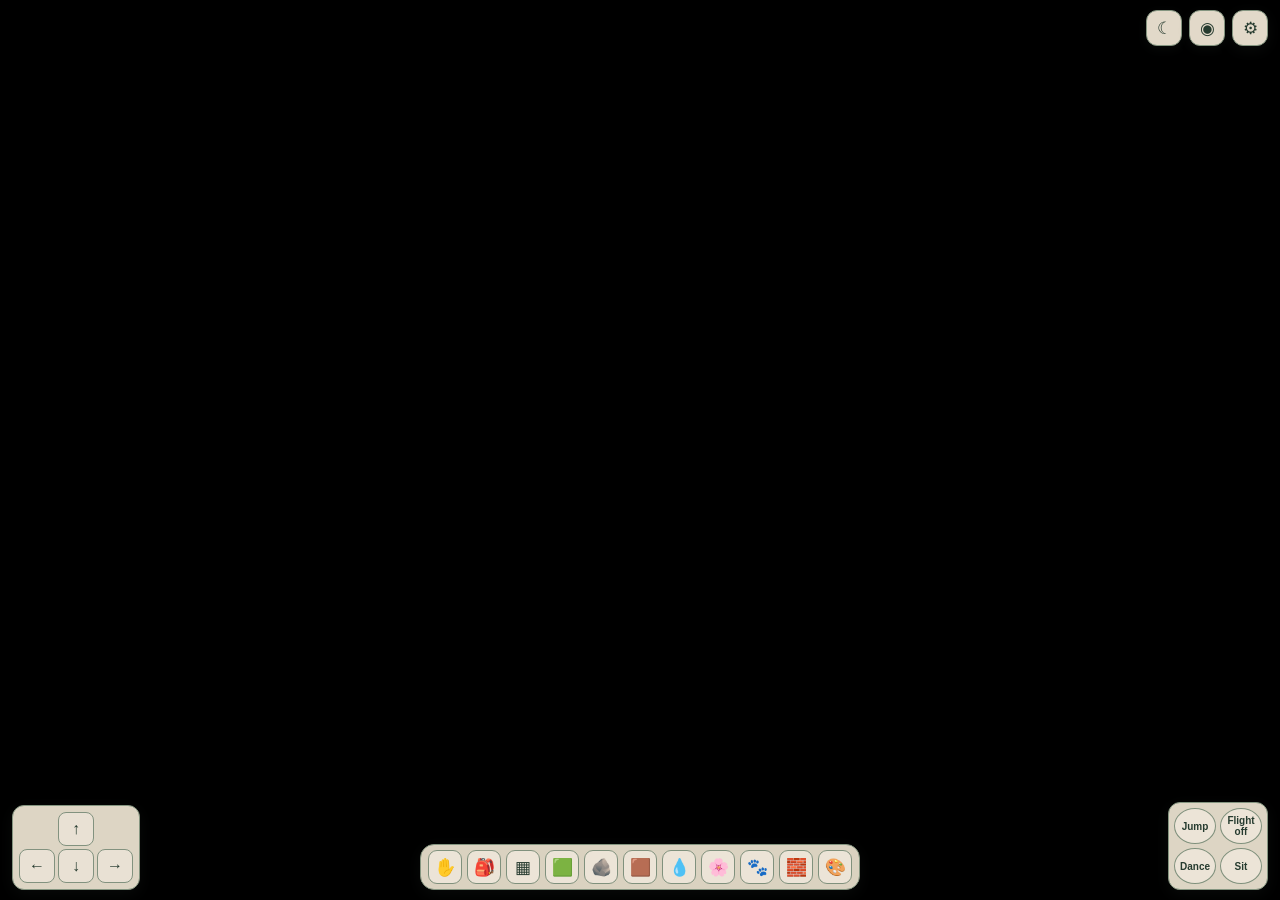
==== commit c912b622: "Mirror child HUD and settings navigation offline" ====
--- a/offline/index.html
+++ b/offline/index.html
@@ -194,6 +194,10 @@
 #world-name{width:min(230px,45vw);min-width:110px;padding:7px;border:1px solid #cdd5c8;border-radius:7px;background:#fffdf8;color:#435244}
 #backup-restore{max-width:170px;font-size:10px}
 #backup-feedback{font-size:11px;line-height:1.4;color:#718075;min-height:16px;margin:4px 2px 8px}
+#device-file-feedback{font-size:11px;line-height:1.45;color:#536c56;min-height:16px;margin:4px 2px 9px}
+#device-file-fallback{display:none!important}
+#device-file-connect,#device-file-open,#device-file-download{font-size:11px}
+@media(max-width:560px){#device-file-feedback{font-size:10px}}
 .backup-controls button{min-height:34px}
 @media(max-width:560px){.backup-controls{gap:6px;padding:8px}.backup-controls label{flex:1 1 100%}#world-name{width:100%;flex:1}#backup-restore{max-width:100%}.backup-controls button{flex:1 1 46%}}
 
@@ -280,6 +284,30 @@
  #quick-picker{bottom:calc(148px + env(safe-area-inset-bottom));max-height:min(48dvh,420px)}
 }
 
+
+/* Richer, calmer palette with stronger text and control contrast. */
+:root{color-scheme:light;--paper:#e9e0d1;--ink:#263b2f;--muted:#465a4d}
+html,body{background:var(--paper);color:var(--ink)}
+.panel,#settings-panel{background:rgba(235,226,210,.98);border-color:#879783;color:#263b2f}
+#settings-panel .sub,#status,.sub{color:#405548}
+button,select,input{color:#263b2f;background:#e9e1d4;border-color:#82927f}
+button:hover:not(:disabled),select:hover,input:hover{border-color:#516c55}
+button:focus-visible,select:focus-visible,input:focus-visible{outline:2px solid #315c43;outline-offset:2px}
+.settings-section{background:rgba(229,220,203,.94);border-color:#879783}
+.settings-section>summary{color:#263b2f}
+.settings-section>summary .settings-icon{width:27px;height:27px;flex:0 0 27px;display:inline-grid;place-items:center;border:1px solid #82927f;border-radius:8px;background:#d8d0bf;font-size:16px;line-height:1}
+.settings-section-controls{border-top-color:#b9c0ae}
+.settings-hint{color:#465a4d;font-size:11px;line-height:1.45}
+#settings-panel .backup-controls{padding:9px;background:rgba(220,211,194,.78);border:1px solid #a5b09b;border-radius:10px}
+#top-controls .hud-icon-button{background:rgba(231,222,206,.98);border-color:#849580;color:#263b2f}
+#build-toolbar{background:rgba(226,217,199,.97);border-color:#849580}
+.hud-tool{background:#ece4d7;border-color:#80917d;color:#263b2f}
+.hud-tool.active{background:#c3d2b8;border-color:#496b4e}
+.hud-tool[data-hud-tool="pause-build"][aria-pressed="true"]{background:#85564d;color:#fffaf0;border-color:#633e38}
+.hud-popover,#quick-picker{background:rgba(235,226,210,.99);border-color:#879783;color:#263b2f}
+.hud-picker-note,.hud-choice-title{color:#405548}
+#player-controls,#player-actions{background:rgba(229,220,203,.97);border-color:#849580}
+.player-action-button{background:#ece4d7;border-color:#80917d;color:#263b2f}
 </style></head>
 <body>
 <canvas id="three-world" aria-label="Three-dimensional DIYCraft world: tap to build or fill a hole, press and hold for 0.6 seconds to dig or remove a block, drag to look around" title="Tap to build or fill · Hold 0.6s to dig or remove · Drag to look around"></canvas>
@@ -295,6 +323,7 @@
  <button type="button" data-sleep-action="transformer">Transformer sleep</button>
  <button type="button" data-sleep-action="set-bed">Set home bed</button>
  <button type="button" data-sleep-action="go-home">Go home and sleep</button>
+ <button type="button" data-sleep-action="work">🛠 Work</button><button type="button" data-sleep-action="stop">✋ Stop activity</button>
 </div>
 <div id="view-menu" class="hud-popover" hidden aria-label="Viewing options">
  <button type="button" data-view-mode="build">Build view</button>
@@ -307,14 +336,17 @@
  <div id="quick-picker-content"></div>
 </section>
 <nav id="build-toolbar" aria-label="Building toolbar">
+ <button class="hud-tool" type="button" data-hud-tool="pause-build" aria-label="Pause building" aria-pressed="false" title="Pause building">✋</button>
  <button class="hud-tool" type="button" data-hud-tool="inventory" aria-label="Inventory backpack" title="Inventory">🎒</button>
  <button class="hud-tool" type="button" data-hud-tool="tiles" aria-label="Tile designs" title="Tiles">▦</button>
  <button class="hud-tool" type="button" data-hud-tool="green" aria-label="Grass and leaves" title="Grass and leaves">🟩</button>
- <button class="hud-tool" type="button" data-hud-tool="stone" aria-label="Stone design" title="Stone">🟪</button>
+ <button class="hud-tool" type="button" data-hud-tool="stone" aria-label="Stone design" title="Stone">🪨</button>
  <button class="hud-tool" type="button" data-hud-tool="dirt" aria-label="Dirt and soil" title="Dirt">🟫</button>
- <button class="hud-tool" type="button" data-hud-tool="water" aria-label="Water" title="Water">🟦</button>
+ <button class="hud-tool" type="button" data-hud-tool="water" aria-label="Water options" title="Water options">💧</button>
  <button class="hud-tool" type="button" data-hud-tool="flower" aria-label="Flower colors" title="Flowers">🌸</button>
  <button class="hud-tool" type="button" data-hud-tool="animal" aria-label="Choose animal" title="Animals">🐾</button>
+ <button class="hud-tool" type="button" data-hud-tool="more-materials" aria-label="More building materials" title="More materials">🧱</button>
+ <button class="hud-tool" type="button" data-hud-tool="studios" aria-label="Creative studios" title="Studios">🎨</button>
 </nav>
 
 
@@ -323,39 +355,45 @@
 <div class="settings-heading"><h1 id="settings-title">DIYCraft · Peaceful Painterly World</h1><button id="settings-close" type="button" aria-label="Close settings">Close ✕</button></div>
 <div class="sub">Explore, build, paint, and care for your world · Watercolor + colored-pencil texture</div>
  <div class="toolbar">
-<details class="settings-section" open><summary>Build &amp; Materials</summary><div class="settings-section-controls">
-<label for="block-type">Material <select id="block-type"><option value="grass">Grass</option><option value="water">Water</option><option value="dirt">Dirt</option><option value="stone">Stone</option><option value="wood">Wood</option><option value="leaves">Leaves</option><option value="brick">Brick</option><option value="glass">Glass</option><option value="sand">Sand</option><option value="snow">Snow</option><option value="flower">Flower</option><option value="tall_grass">Tall grass</option><option value="custom">Custom</option><option value="door">Door</option><option value="tile">Tile</option></select></label>
-<label for="color">Custom color <input id="color" type="color" value="#70b85a" aria-label="Custom block color"></label><label for="door-style">Door style <select id="door-style"><option value="classic">Classic door</option><option value="window">Window door</option><option value="garden">Garden door</option></select></label>
-<button id="add" type="button">Place on face</button><button id="door" type="button" disabled>Open / close door</button>
-<label for="pattern">Tile pattern <select id="pattern" aria-label="Tile pattern"><option value="grid">Grid</option><option value="brick">Brick</option><option value="checker">Checker</option><option value="diagonal">Diagonal</option><option value="diamond">Diamond</option><option value="hexagon">Hexagon</option><option value="herringbone">Herringbone</option><option value="basket">Basket Weave</option><option value="mosaic">Mosaic</option><option value="terrazzo">Terrazzo</option><option value="waves">Waves</option><option value="dots">Dots</option><option value="floral">Floral</option><option value="stars">Stars</option><option value="sunburst">Sunburst</option><option value="scallop">Scallop</option><option value="parquet">Parquet</option><option value="pebble">Pebble</option><option value="cross">Cross</option><option value="spiral">Spiral</option></select></label><button id="apply-pattern" type="button" disabled>Apply tile pattern</button><button id="clear-placed" type="button">Clear placed blocks</button>
-</div></details>
-<details class="settings-section"><summary>World &amp; Water</summary><div class="settings-section-controls">
-<label for="time-mode">Time of day <select id="time-mode" aria-label="Time of day"><option value="day">Day</option><option value="sunset">Sunset</option><option value="night">Night</option><option value="auto">Auto cycle</option></select></label>
-<label for="water-x">Pool X <input id="water-x" type="number" value="14" step="1" aria-label="Water pool X coordinate"></label><label for="water-z">Pool Z <input id="water-z" type="number" value="-5" step="1" aria-label="Water pool Z coordinate"></label><button id="water-collect" type="button">Collect water</button><button id="fish-add" type="button">Add fish</button>
-</div></details>
-<details class="settings-section"><summary>Characters &amp; Animals</summary><div class="settings-section-controls">
-<label for="animal-species">Animal <select id="animal-species" aria-label="Animal species"><option value="sheep">Sheep</option><option value="cat">Cat</option><option value="dog">Dog</option><option value="cow">Cow</option><option value="horse">Horse</option><option value="bird">Bird</option><option value="giraffe">Giraffe</option></select></label><button id="animal-place" type="button">Place an animal</button>
-<label for="activity-mode">Activity <select id="activity-mode" aria-label="Character activity"><option value="sleep">Sleep here</option><option value="transformer">Transformer sleep</option><option value="sit">Sit</option><option value="work">Work</option><option value="dance">Dance</option><option value="stop">Stop activity</option></select></label><button id="activity-apply" type="button">Start activity</button><button id="set-home-bed" type="button">Set home bed</button><button id="go-home" type="button">Go home &amp; sleep</button><button id="play-mode" type="button">Enter Play Mode</button><button id="camera-mode" type="button" disabled>First person</button><button id="fullscreen-toggle" type="button" aria-label="Toggle full screen">Full screen</button>
-</div></details>
-<details class="settings-section"><summary>Creative Studios &amp; Collection</summary><div class="settings-section-controls">
-<select id="bucket-item" aria-label="Choose a recovered Material Bucket item"><option value="">Bucket: none selected</option></select><button id="inventory-open" type="button">Pouches &amp; Crafting</button><button id="character-open" type="button">Character Studio</button><button id="art-open" type="button">Art Studio</button><button id="gallery-open" type="button">Gallery</button><button id="solid-design-open" type="button">Solid designer</button><button id="door-design-open" type="button">Door design</button><button id="tile-design-open" type="button">Tile design</button>
-</div></details>
-<div class="gesture-action-compat" hidden aria-hidden="true">
- <button id="remove" type="button" disabled>Remove</button>
- <button id="water-add" type="button">Add water</button>
- <button id="fill-hole" type="button">Fill hole</button>
- <button id="dig-ground" type="button">Dig ground</button>
-</div></div>
-<div class="backup-controls" aria-label="World name and backup controls">
- <label for="world-name">World name <input id="world-name" maxlength="30" value="My Peaceful World"></label>
- <button id="world-name-apply" type="button">Set name</button>
- <button id="save-now" type="button" class="primary">Save now</button>
- <button id="backup-download" type="button">Download backup</button>
- <label for="backup-restore">Restore backup <input id="backup-restore" type="file" accept=".json,.gz,.diycraft.gz,application/json,application/gzip"></label>
-</div>
-<div id="backup-feedback" aria-live="polite">Your world is saved locally on this device. Use Download backup to keep a portable copy.</div>
-<div id="offline-ready-note" aria-live="polite">Preparing offline game files…</div>
-<div id="status">Opening your saved world…</div>
+  <details class="settings-section"><summary><span class="settings-icon" aria-hidden="true">🌤</span><span>World look</span></summary>
+   <div class="settings-section-controls"><label for="time-mode">Time of day <select id="time-mode" aria-label="Time of day"><option value="day">Day</option><option value="sunset">Sunset</option><option value="night">Night</option><option value="auto">Auto cycle</option></select></label></div>
+  </details>
+  <details class="settings-section"><summary><span class="settings-icon" aria-hidden="true">🧰</span><span>Advanced world actions</span></summary>
+   <div class="settings-section-controls"><button id="clear-placed" type="button">Clear placed blocks</button><span class="settings-hint">The starter garden and neighbor homes stay. You will be asked before placed blocks are cleared.</span></div>
+  </details>
+  <details class="settings-section"><summary><span class="settings-icon" aria-hidden="true">💾</span><span>World file &amp; backup</span></summary>
+   <div class="backup-controls" aria-label="World name and backup controls">
+    <label for="world-name">World name <input id="world-name" maxlength="30" value="My Peaceful World"></label>
+    <button id="world-name-apply" type="button">Set name</button><button id="save-now" type="button" class="primary">Save now</button>
+    <button id="backup-download" type="button">Download JSON backup</button><button id="device-file-connect" type="button" class="primary">Choose device file</button>
+    <button id="device-file-open" type="button">Open .diycraft</button><button id="device-file-download" type="button">Download .diycraft</button>
+    <input id="device-file-fallback" type="file" accept=".diycraft,application/vnd.diycraft.world" hidden>
+    <label for="backup-restore">Restore backup <input id="backup-restore" type="file" accept=".json,.gz,.diycraft,.diycraft.gz,application/json,application/gzip,application/vnd.diycraft.world"></label>
+   </div>
+  </details>
+ </div>
+ <div id="legacy-control-bindings" hidden aria-hidden="true">
+  <label for="block-type">Material <select id="block-type"><option value="grass">Grass</option><option value="water">Water</option><option value="dirt">Dirt</option><option value="stone">Stone</option><option value="wood">Wood</option><option value="leaves">Leaves</option><option value="brick">Brick</option><option value="glass">Glass</option><option value="sand">Sand</option><option value="snow">Snow</option><option value="flower">Flower</option><option value="tall_grass">Tall grass</option><option value="custom">Custom</option><option value="door">Door</option><option value="tile">Tile</option></select></label>
+  <label for="color">Custom color <input id="color" type="color" value="#70b85a" aria-label="Custom block color"></label>
+  <label for="door-style">Door style <select id="door-style"><option value="classic">Classic door</option><option value="window">Window door</option><option value="garden">Garden door</option></select></label>
+  <button id="add" type="button">Place on face</button><button id="door" type="button" disabled>Open / close door</button>
+  <label for="pattern">Tile pattern <select id="pattern" aria-label="Tile pattern"><option value="grid">Grid</option><option value="brick">Brick</option><option value="checker">Checker</option><option value="diagonal">Diagonal</option><option value="diamond">Diamond</option><option value="hexagon">Hexagon</option><option value="herringbone">Herringbone</option><option value="basket">Basket Weave</option><option value="mosaic">Mosaic</option><option value="terrazzo">Terrazzo</option><option value="waves">Waves</option><option value="dots">Dots</option><option value="floral">Floral</option><option value="stars">Stars</option><option value="sunburst">Sunburst</option><option value="scallop">Scallop</option><option value="parquet">Parquet</option><option value="pebble">Pebble</option><option value="cross">Cross</option><option value="spiral">Spiral</option></select></label>
+  <button id="apply-pattern" type="button" disabled>Apply tile pattern</button>
+  <label for="water-x">Pool X <input id="water-x" type="number" value="14" step="1" aria-label="Water pool X coordinate"></label><label for="water-z">Pool Z <input id="water-z" type="number" value="-5" step="1" aria-label="Water pool Z coordinate"></label>
+  <button id="water-collect" type="button">Collect water</button><button id="fish-add" type="button">Add fish</button>
+  <label for="animal-species">Animal <select id="animal-species" aria-label="Animal species"><option value="sheep">Sheep</option><option value="cat">Cat</option><option value="dog">Dog</option><option value="cow">Cow</option><option value="horse">Horse</option><option value="bird">Bird</option><option value="giraffe">Giraffe</option></select></label>
+  <button id="animal-place" type="button">Place an animal</button>
+  <label for="activity-mode">Activity <select id="activity-mode" aria-label="Character activity"><option value="sleep">Sleep here</option><option value="transformer">Transformer sleep</option><option value="sit">Sit</option><option value="work">Work</option><option value="dance">Dance</option><option value="stop">Stop activity</option></select></label>
+  <button id="activity-apply" type="button">Start activity</button><button id="set-home-bed" type="button">Set home bed</button><button id="go-home" type="button">Go home &amp; sleep</button>
+  <button id="play-mode" type="button">Enter Play Mode</button><button id="camera-mode" type="button" disabled>First person</button><button id="fullscreen-toggle" type="button" aria-label="Toggle full screen">Full screen</button>
+  <select id="bucket-item" aria-label="Choose a recovered Material Bucket item"><option value="">Bucket: none selected</option></select>
+  <button id="inventory-open" type="button">Pouches &amp; Crafting</button><button id="character-open" type="button">Character Studio</button><button id="art-open" type="button">Art Studio</button><button id="gallery-open" type="button">Gallery</button>
+  <button id="solid-design-open" type="button">Solid designer</button><button id="door-design-open" type="button">Door design</button><button id="tile-design-open" type="button">Tile design</button>
+  <button id="remove" type="button" disabled>Remove</button><button id="water-add" type="button">Add water</button><button id="fill-hole" type="button">Fill hole</button><button id="dig-ground" type="button">Dig ground</button>
+ </div>
+ <div id="backup-feedback" aria-live="polite">Your world is saved with browser recovery. Link a .diycraft file for a separate device copy.</div>
+ <div id="device-file-feedback" aria-live="polite">No device file is linked yet. Choose one to create MyWorld.diycraft.</div>
+ <div id="offline-ready-note" aria-live="polite">Preparing offline game files…</div><div id="status">Opening your saved world…</div>
 </section>
 <section id="player-controls" hidden aria-label="Touch movement controls">
  <div class="dpad">
@@ -530,5 +568,5 @@
 <div id="animal-care-flash" hidden aria-hidden="true"></div>
 <script src="../js/three.js"></script><script src="../js/three-viewport.js"></script><script src="../js/three-performance-profile.js"></script><script src="../js/three-world-adapter.js"></script><script src="../js/three-world-storage.js"></script><script src="../js/three-world-starter.js"></script><script src="../js/three-door-model.js"></script>
 <script src="../js/three-painterly-materials.js"></script><script src="../js/three-plant-geometry.js"></script><script src="../js/three-animal-geometry.js"></script><script src="../js/three-world-protection.js"></script><script src="../js/three-world-time.js"></script><script src="../js/three-world-edit-sandbox.js"></script>
-<script src="../js/three-world-raycast.js"></script><script src="../js/three-door-motion.js"></script><script src="../js/three-player-physics.js"></script><script src="../js/three-player-camera.js"></script><script src="../js/three-player-model.js"></script><script src="../js/three-neighbor-model.js"></script><script src="../js/three-neighbor-coloring.js"></script><script src="../js/three-compact-hud.js"></script><script src="../three-world-live.js"></script>
+<script src="../js/three-world-raycast.js"></script><script src="../js/three-door-motion.js"></script><script src="../js/three-player-physics.js"></script><script src="../js/three-player-camera.js"></script><script src="../js/three-player-model.js"></script><script src="../js/three-neighbor-model.js"></script><script src="../js/three-neighbor-coloring.js"></script><script src="../js/three-compact-hud.js"></script><script src="../js/three-world-file-save.js"></script><script src="../three-world-live.js"></script>
 </body></html>
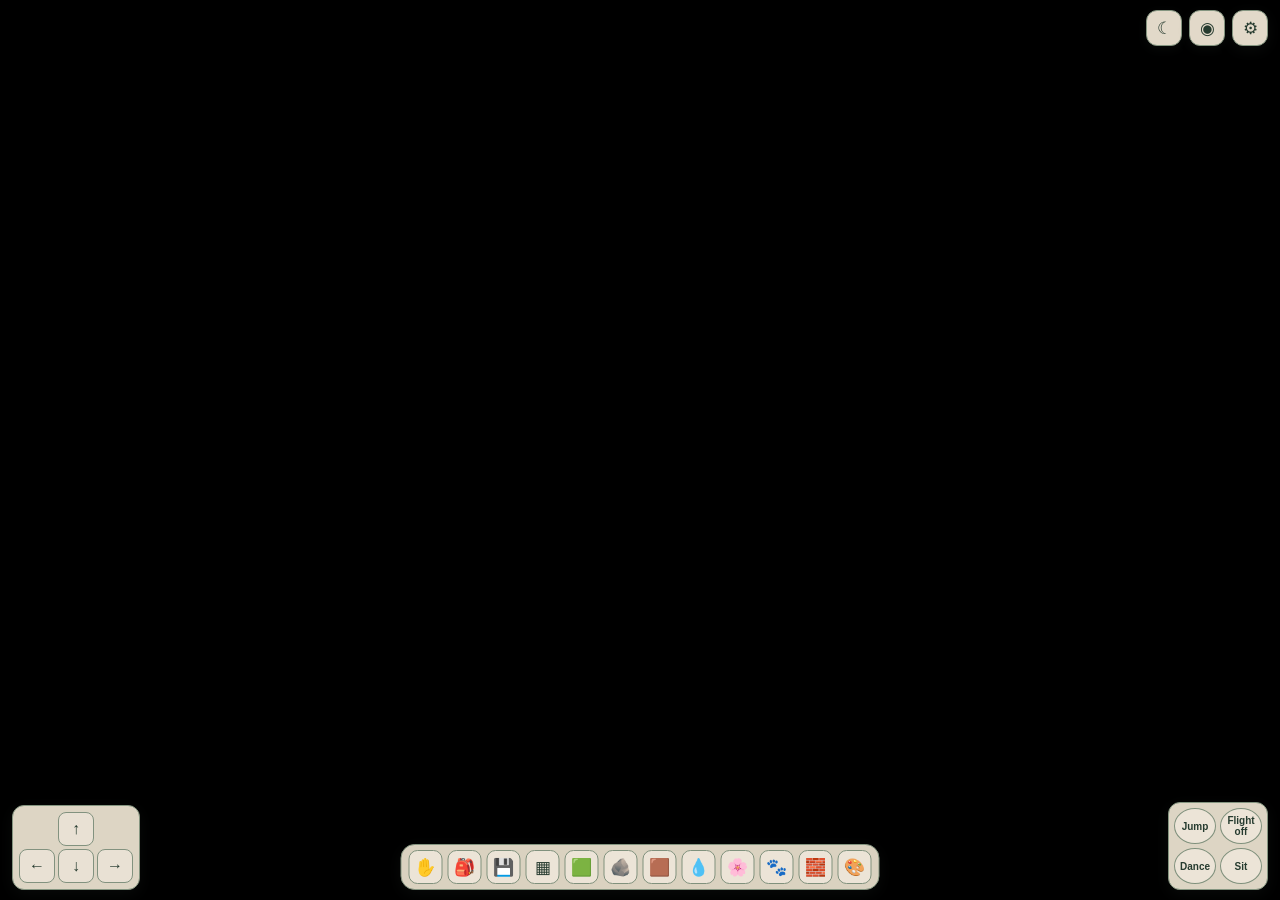
==== commit 1832a67b: "Add compact save shortcut to build toolbar" ====
--- a/offline/index.html
+++ b/offline/index.html
@@ -338,6 +338,7 @@
 <nav id="build-toolbar" aria-label="Building toolbar">
  <button class="hud-tool" type="button" data-hud-tool="pause-build" aria-label="Pause building" aria-pressed="false" title="Pause building">✋</button>
  <button class="hud-tool" type="button" data-hud-tool="inventory" aria-label="Inventory backpack" title="Inventory">🎒</button>
+ <button class="hud-tool" type="button" data-hud-tool="save-world" aria-label="Save world now" title="Save world">💾</button>
  <button class="hud-tool" type="button" data-hud-tool="tiles" aria-label="Tile designs" title="Tiles">▦</button>
  <button class="hud-tool" type="button" data-hud-tool="green" aria-label="Grass and leaves" title="Grass and leaves">🟩</button>
  <button class="hud-tool" type="button" data-hud-tool="stone" aria-label="Stone design" title="Stone">🪨</button>
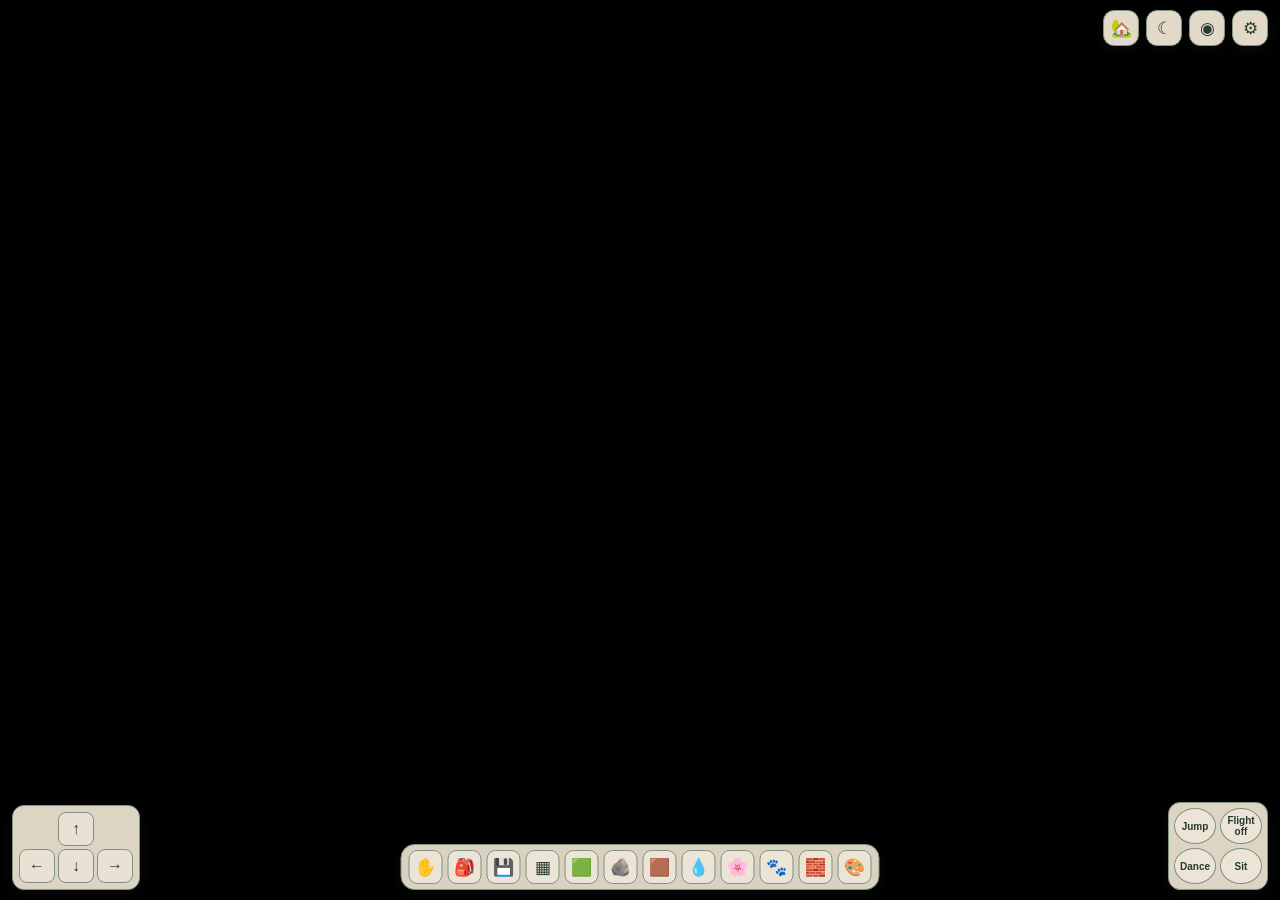
==== commit 6e51eec0: "Mirror neighborhood return icon in offline HUD" ====
--- a/offline/index.html
+++ b/offline/index.html
@@ -313,6 +313,7 @@
 <canvas id="three-world" aria-label="Three-dimensional DIYCraft world: tap to build or fill a hole, press and hold for 0.6 seconds to dig or remove a block, drag to look around" title="Tap to build or fill · Hold 0.6s to dig or remove · Drag to look around"></canvas>
 <div id="world-feedback" role="status" aria-live="polite" hidden></div>
 <div id="top-controls" aria-label="World controls">
+ <button id="neighborhood-toggle" class="hud-icon-button" type="button" aria-label="Visit neighborhood" title="Visit neighborhood">🏡</button>
  <button id="settings-toggle" class="hud-icon-button" type="button" aria-label="Open setup settings" aria-controls="settings-panel" aria-expanded="false" title="Setup settings">⚙</button>
  <button id="sleep-toggle" class="hud-icon-button" type="button" aria-label="Sleeping options" aria-controls="sleep-menu" aria-expanded="false" title="Sleeping options">☾</button>
  <button id="view-toggle" class="hud-icon-button" type="button" aria-label="Viewing options" aria-controls="view-menu" aria-expanded="false" title="Viewing options">◉</button>
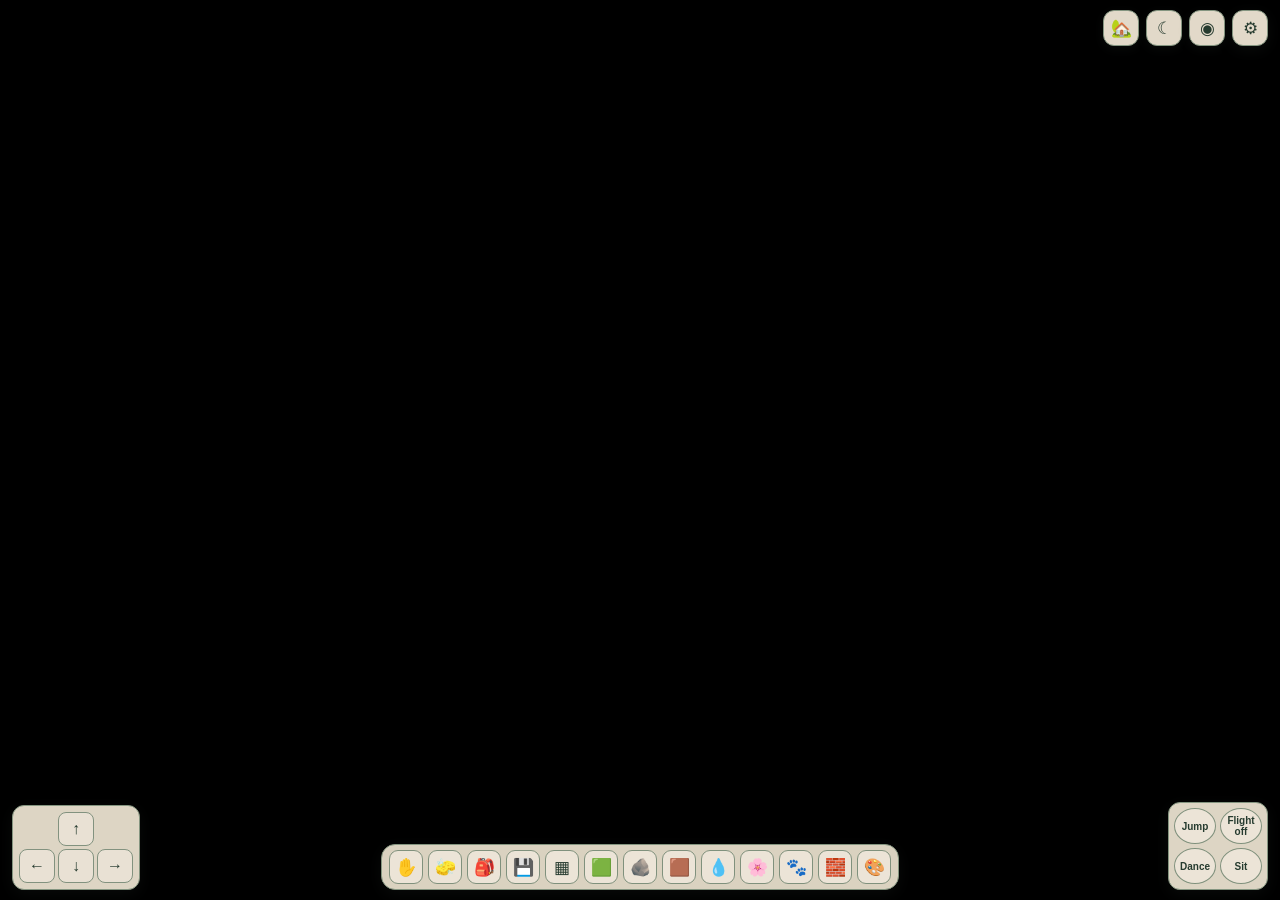
==== commit 0b95235e: "Mirror the erase tool in the offline HUD" ====
--- a/offline/index.html
+++ b/offline/index.html
@@ -1,6 +1,8 @@
 <!doctype html>
 <html lang="en">
 <head>
+<meta name="robots" content="noindex, nofollow, noai, noimageindex">
+<meta name="googlebot" content="noindex, nofollow">
 <meta charset="utf-8"><meta name="viewport" content="width=device-width,initial-scale=1,viewport-fit=cover,maximum-scale=1,user-scalable=no">
 <meta http-equiv="Content-Security-Policy" content="default-src 'none'; script-src 'self'; style-src 'unsafe-inline'; manifest-src 'self'; img-src 'self' data: blob:; connect-src 'self'; worker-src 'self'; font-src 'none'; object-src 'none'; base-uri 'none'; form-action 'none'">
 <meta name="theme-color" content="#f3ecdc">
@@ -338,6 +340,7 @@
 </section>
 <nav id="build-toolbar" aria-label="Building toolbar">
  <button class="hud-tool" type="button" data-hud-tool="pause-build" aria-label="Pause building" aria-pressed="false" title="Pause building">✋</button>
+ <button id="erase-toggle" class="hud-tool" type="button" data-hud-tool="erase" aria-label="Erase blocks" aria-pressed="false" title="Erase blocks · tap a block">🧽</button>
  <button class="hud-tool" type="button" data-hud-tool="inventory" aria-label="Inventory backpack" title="Inventory">🎒</button>
  <button class="hud-tool" type="button" data-hud-tool="save-world" aria-label="Save world now" title="Save world">💾</button>
  <button class="hud-tool" type="button" data-hud-tool="tiles" aria-label="Tile designs" title="Tiles">▦</button>
@@ -571,4 +574,4 @@
 <script src="../js/three.js"></script><script src="../js/three-viewport.js"></script><script src="../js/three-performance-profile.js"></script><script src="../js/three-world-adapter.js"></script><script src="../js/three-world-storage.js"></script><script src="../js/three-world-starter.js"></script><script src="../js/three-door-model.js"></script>
 <script src="../js/three-painterly-materials.js"></script><script src="../js/three-plant-geometry.js"></script><script src="../js/three-animal-geometry.js"></script><script src="../js/three-world-protection.js"></script><script src="../js/three-world-time.js"></script><script src="../js/three-world-edit-sandbox.js"></script>
 <script src="../js/three-world-raycast.js"></script><script src="../js/three-door-motion.js"></script><script src="../js/three-player-physics.js"></script><script src="../js/three-player-camera.js"></script><script src="../js/three-player-model.js"></script><script src="../js/three-neighbor-model.js"></script><script src="../js/three-neighbor-coloring.js"></script><script src="../js/three-compact-hud.js"></script><script src="../js/three-world-file-save.js"></script><script src="../three-world-live.js"></script>
-</body></html>+</body></html>
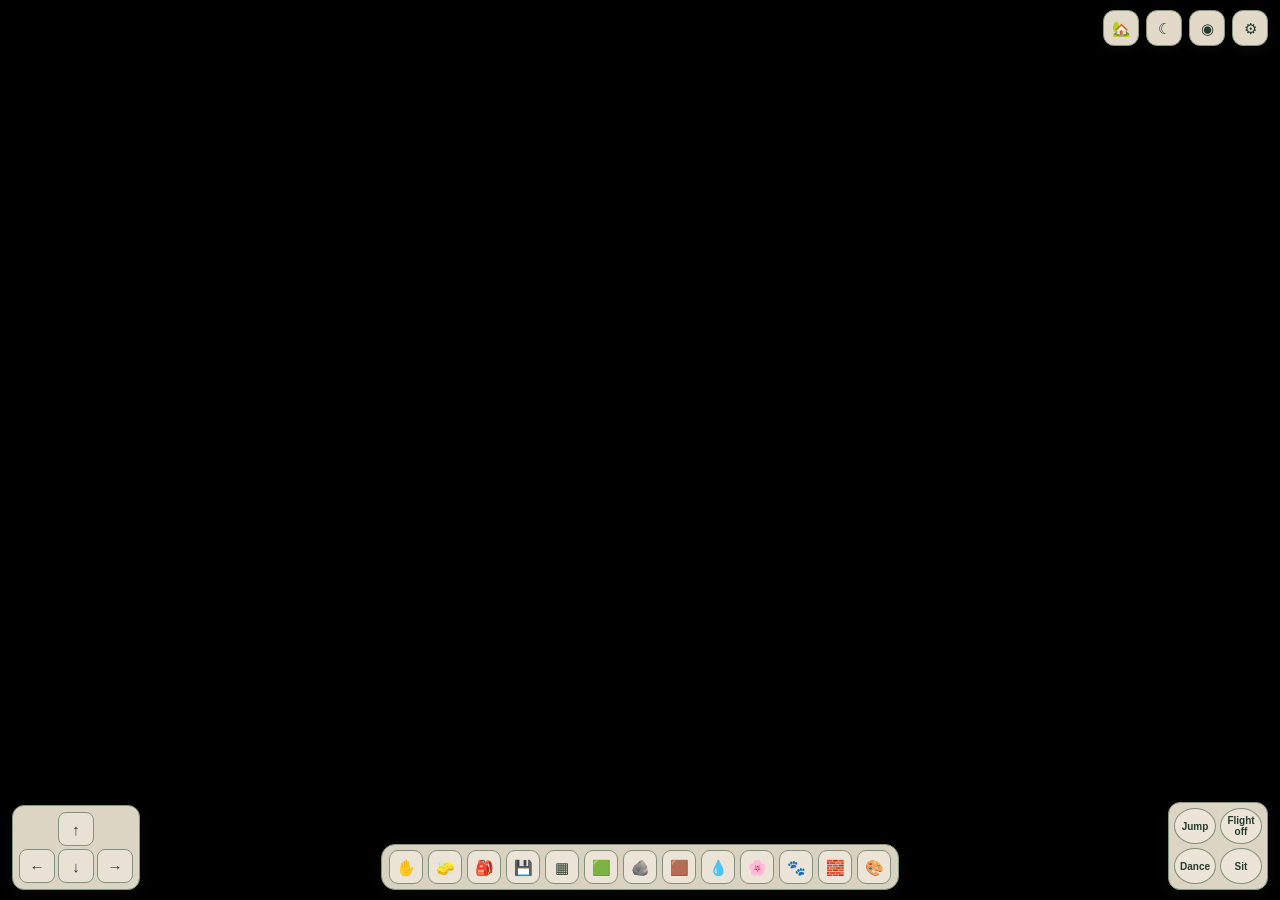
==== commit 801775f5: "Keep offline entry aligned with accessible viewport and HUD" ====
--- a/offline/index.html
+++ b/offline/index.html
@@ -3,7 +3,7 @@
 <head>
 <meta name="robots" content="noindex, nofollow, noai, noimageindex">
 <meta name="googlebot" content="noindex, nofollow">
-<meta charset="utf-8"><meta name="viewport" content="width=device-width,initial-scale=1,viewport-fit=cover,maximum-scale=1,user-scalable=no">
+<meta charset="utf-8"><meta name="viewport" content="width=device-width,initial-scale=1,viewport-fit=cover">
 <meta http-equiv="Content-Security-Policy" content="default-src 'none'; script-src 'self'; style-src 'unsafe-inline'; manifest-src 'self'; img-src 'self' data: blob:; connect-src 'self'; worker-src 'self'; font-src 'none'; object-src 'none'; base-uri 'none'; form-action 'none'">
 <meta name="theme-color" content="#f3ecdc">
 <link rel="manifest" href="../manifest.json">
@@ -13,7 +13,7 @@
 <style>
 :root{color-scheme:light;--paper:#f6f0e3;--ink:#43564a;--muted:#718075}
 *{box-sizing:border-box}html,body{margin:0;width:100%;height:100%;overflow:hidden;background:var(--paper);font-family:Arial,sans-serif;color:var(--ink)}
-#three-world{position:absolute;inset:0;width:100%;height:100%;display:block;touch-action:none}
+#three-world{position:absolute;inset:0;width:100%;height:100%;display:block;touch-action:pinch-zoom}
 #world-feedback{position:fixed;z-index:11;left:50%;bottom:calc(18px + env(safe-area-inset-bottom));transform:translateX(-50%);max-width:min(90vw,440px);padding:10px 15px;border:1px solid #b8c9b2;border-radius:12px;background:rgba(48,68,52,.95);box-shadow:0 5px 20px #233a2b38;color:#fffdf5;font:600 13px/1.4 Arial,sans-serif;text-align:center;pointer-events:none}
 #world-feedback[hidden]{display:none!important}
 .panel{position:absolute;z-index:2;left:14px;top:14px;max-width:min(520px,calc(100vw - 28px));max-height:calc(100dvh - 28px);overflow:auto;padding:12px 14px;background:rgba(255,252,244,.94);border:1px solid #c9d2bd;border-radius:14px;box-shadow:0 5px 22px #43564a18}
@@ -76,7 +76,7 @@
 .inventory-slot.item{background:#fffdf8;border-color:#cbd6c1}
 .inventory-slot.bucket{cursor:pointer}
 .inventory-slot small{max-width:100%;overflow-wrap:anywhere;font-size:9px;line-height:1.2;color:#617261}
-.inventory-slot .inventory-icon{font-size:19px;line-height:1.1}
+.inventory-slot .inventory-icon{font-size:17px;line-height:1.1}
 .inventory-slot .inventory-count{font-size:9px;font-weight:700;color:#405a46}
 .inventory-recipes{display:grid;grid-template-columns:repeat(2,minmax(0,1fr));gap:8px;margin-top:10px}
 .inventory-recipe{padding:10px;background:#f5f1e7;border:1px solid #d9dfd2;border-radius:11px}
@@ -159,7 +159,7 @@
 .character-presets{display:grid;grid-template-columns:repeat(4,minmax(0,1fr));gap:7px}
 .character-preset{display:flex;flex-direction:column;align-items:flex-start;gap:4px;padding:8px;background:#f5f1e7;text-align:left;min-width:0}
 .character-preset.active{background:#e8f0e3;border-color:#8aaa79;box-shadow:inset 0 0 0 1px #8aaa79}
-.character-preset strong{font-size:11px}.character-preset small{font-size:9px;color:#718075;line-height:1.3}.character-preset .look-icon{font-size:20px}
+.character-preset strong{font-size:11px}.character-preset small{font-size:9px;color:#718075;line-height:1.3}.character-preset .look-icon{font-size:18px}
 .character-preview-card{display:flex;align-items:center;gap:12px;padding:10px;margin:12px 0;background:#eef3e8;border:1px solid #dce6d4;border-radius:12px}
 #character-preview{display:block;width:112px;height:124px;flex:0 0 112px;border:1px solid #d2e0da;border-radius:9px;background:#dcecf0}
 .character-preview-copy{font-size:12px;line-height:1.5}.character-preview-copy strong{font-size:13px}.character-preview-copy small{display:block;color:#718075}
@@ -222,8 +222,8 @@
 #top-controls{position:fixed;z-index:13;top:calc(10px + env(safe-area-inset-top));right:12px;display:flex;gap:7px}
 /* Override the legacy fixed upper-left gear rule: the gear is a normal
    member of the top-right utility row, not its own positioned layer. */
-#top-controls #settings-toggle{position:relative;inset:auto;z-index:auto;left:auto;right:auto;top:auto;bottom:auto;width:36px;height:36px;min-width:36px;border-radius:11px;font-size:17px;order:3}
-.hud-icon-button{width:36px;height:36px;min-width:36px;padding:0;display:grid;place-items:center;border:1px solid #bdc9b5;border-radius:11px;background:rgba(255,252,244,.96);box-shadow:0 3px 12px #43564a22;font-size:17px;line-height:1;touch-action:manipulation}
+#top-controls #settings-toggle{position:relative;inset:auto;z-index:auto;left:auto;right:auto;top:auto;bottom:auto;width:36px;height:36px;min-width:36px;border-radius:11px;font-size:15px;order:3}
+.hud-icon-button{width:36px;height:36px;min-width:36px;padding:0;display:grid;place-items:center;border:1px solid #bdc9b5;border-radius:11px;background:rgba(255,252,244,.96);box-shadow:0 3px 12px #43564a22;font-size:15px;line-height:1;touch-action:manipulation}
 .hud-icon-button:focus-visible,.hud-tool:focus-visible,.hud-action:focus-visible{outline:3px solid #789d72;outline-offset:2px}
 #settings-panel{position:fixed;z-index:16;left:auto;right:10px;top:calc(54px + env(safe-area-inset-top));width:min(560px,calc(100vw - 20px));max-height:min(72dvh,calc(100dvh - 70px));}
 #settings-panel[hidden]{display:none!important}
@@ -252,10 +252,10 @@
 .hud-picker-note{font-size:11px;line-height:1.4;color:#718075;margin:8px 0 0}
 #build-toolbar{position:fixed;z-index:18;left:50%;bottom:calc(10px + env(safe-area-inset-bottom));transform:translateX(-50%);display:flex;align-items:center;justify-content:center;gap:5px;padding:5px 7px;background:rgba(255,252,244,.94);border:1px solid #c9d2bd;border-radius:14px;box-shadow:0 4px 16px #43564a22;max-width:calc(100vw - 24px);overflow-x:auto;overscroll-behavior-x:contain;scrollbar-width:none}
 #build-toolbar::-webkit-scrollbar{display:none}
-.hud-tool{width:34px;height:34px;min-width:34px;padding:0;display:grid;place-items:center;border-radius:9px;font-size:17px;line-height:1;touch-action:manipulation}
+.hud-tool{width:34px;height:34px;min-width:34px;padding:0;display:grid;place-items:center;border-radius:9px;font-size:15px;line-height:1;touch-action:manipulation}
 #player-controls{z-index:18;left:12px;bottom:calc(10px + env(safe-area-inset-bottom));padding:6px;border-radius:12px}
 #player-controls .dpad{grid-template-columns:repeat(3,36px);grid-template-rows:repeat(2,34px);gap:3px}
-#player-controls .dpad button{font-size:16px;min-width:36px;min-height:34px}
+#player-controls .dpad button{font-size:15px;min-width:36px;min-height:34px}
 #player-controls .dpad button[data-move="forward"]{grid-column:2;grid-row:1}
 #player-controls .dpad button[data-move="left"]{grid-column:1;grid-row:2}
 #player-controls .dpad button[data-move="back"]{grid-column:2;grid-row:2}
@@ -266,8 +266,8 @@
 #dance,#sit{font-size:10px}
 @media(max-width:700px){
  #top-controls{top:calc(8px + env(safe-area-inset-top));right:8px;gap:5px}
- .hud-icon-button{width:34px;height:34px;min-width:34px;font-size:16px}
- #top-controls #settings-toggle{width:34px;height:34px;min-width:34px;font-size:16px}
+ .hud-icon-button{width:34px;height:34px;min-width:34px;font-size:14px}
+ #top-controls #settings-toggle{width:34px;height:34px;min-width:34px;font-size:14px}
  #settings-panel{top:calc(50px + env(safe-area-inset-top));right:8px;width:calc(100vw - 16px);max-height:64dvh}
  #build-toolbar{bottom:calc(102px + env(safe-area-inset-bottom));width:calc(100vw - 16px);justify-content:flex-start}
  #player-controls{left:8px;bottom:calc(8px + env(safe-area-inset-bottom));padding:5px}
@@ -297,7 +297,7 @@
 button:focus-visible,select:focus-visible,input:focus-visible{outline:2px solid #315c43;outline-offset:2px}
 .settings-section{background:rgba(229,220,203,.94);border-color:#879783}
 .settings-section>summary{color:#263b2f}
-.settings-section>summary .settings-icon{width:27px;height:27px;flex:0 0 27px;display:inline-grid;place-items:center;border:1px solid #82927f;border-radius:8px;background:#d8d0bf;font-size:16px;line-height:1}
+.settings-section>summary .settings-icon{width:27px;height:27px;flex:0 0 27px;display:inline-grid;place-items:center;border:1px solid #82927f;border-radius:8px;background:#d8d0bf;font-size:14px;line-height:1}
 .settings-section-controls{border-top-color:#b9c0ae}
 .settings-hint{color:#465a4d;font-size:11px;line-height:1.45}
 #settings-panel .backup-controls{padding:9px;background:rgba(220,211,194,.78);border:1px solid #a5b09b;border-radius:10px}
